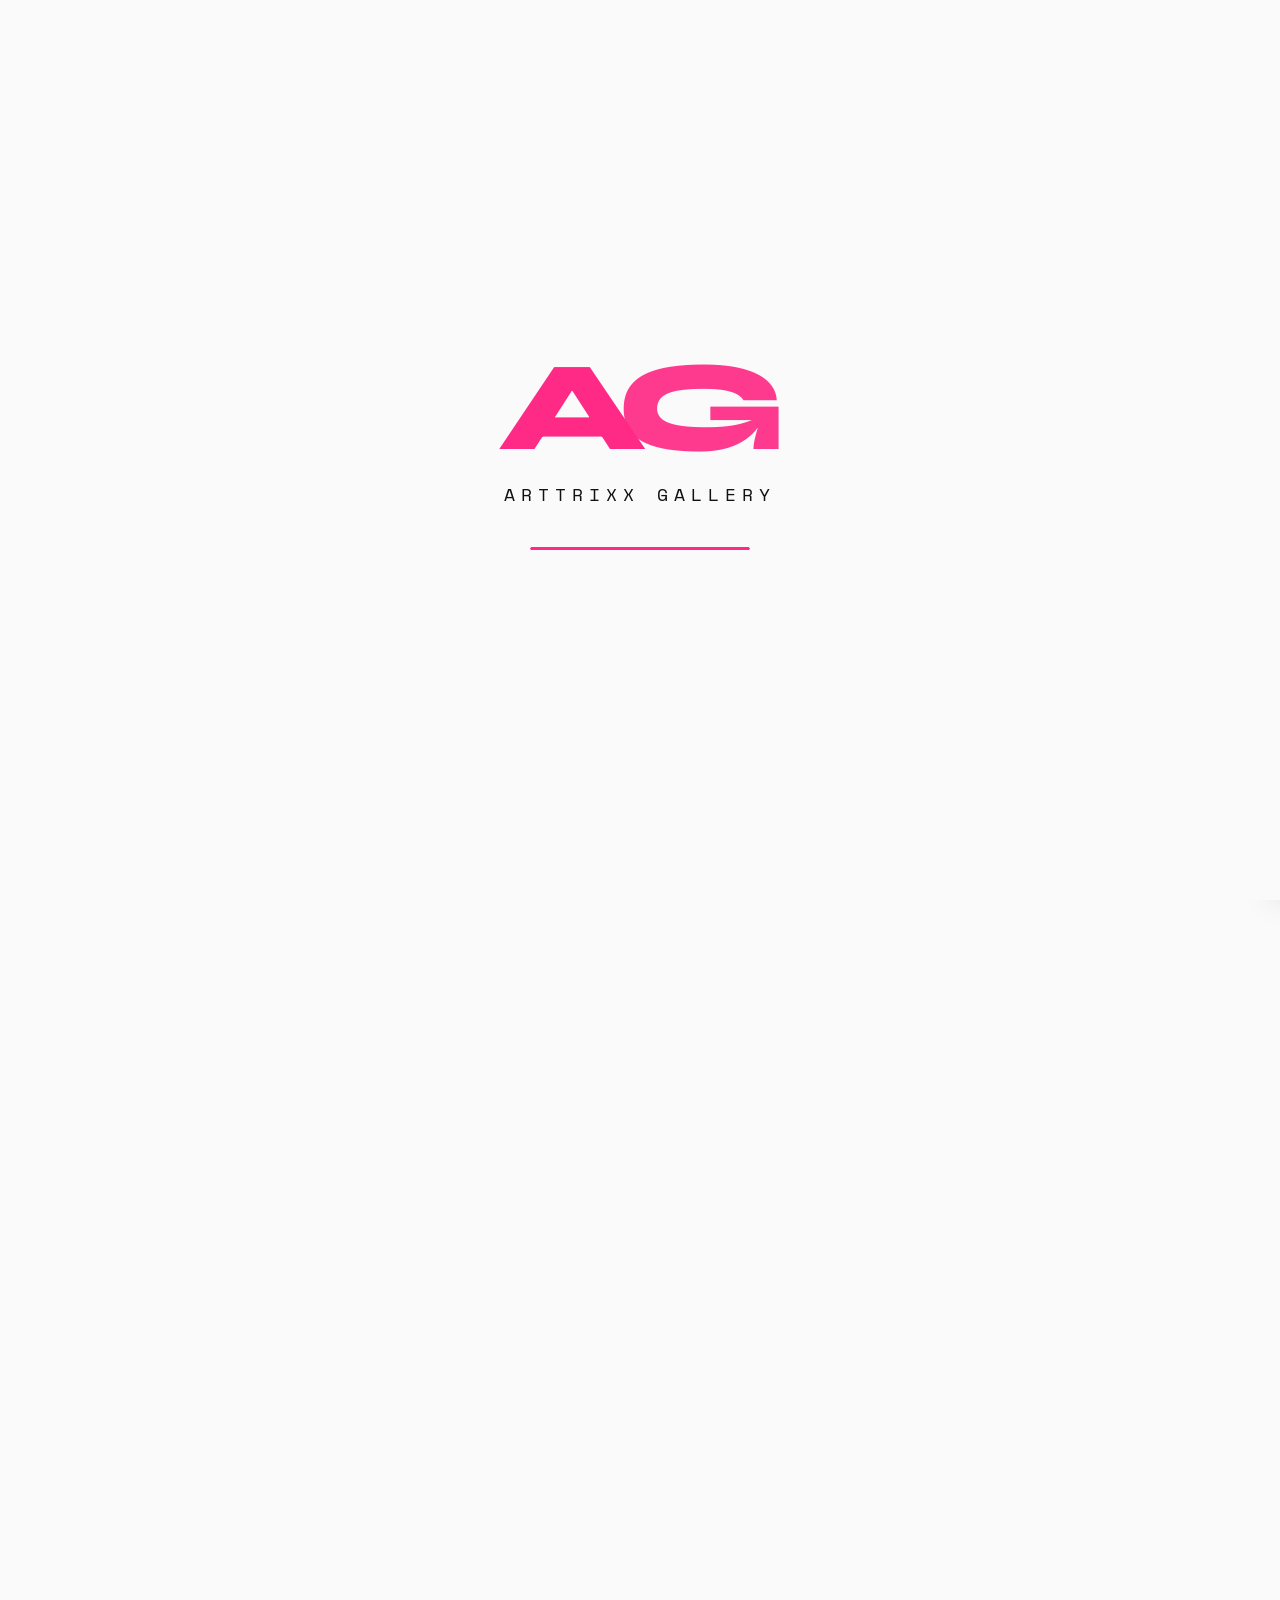
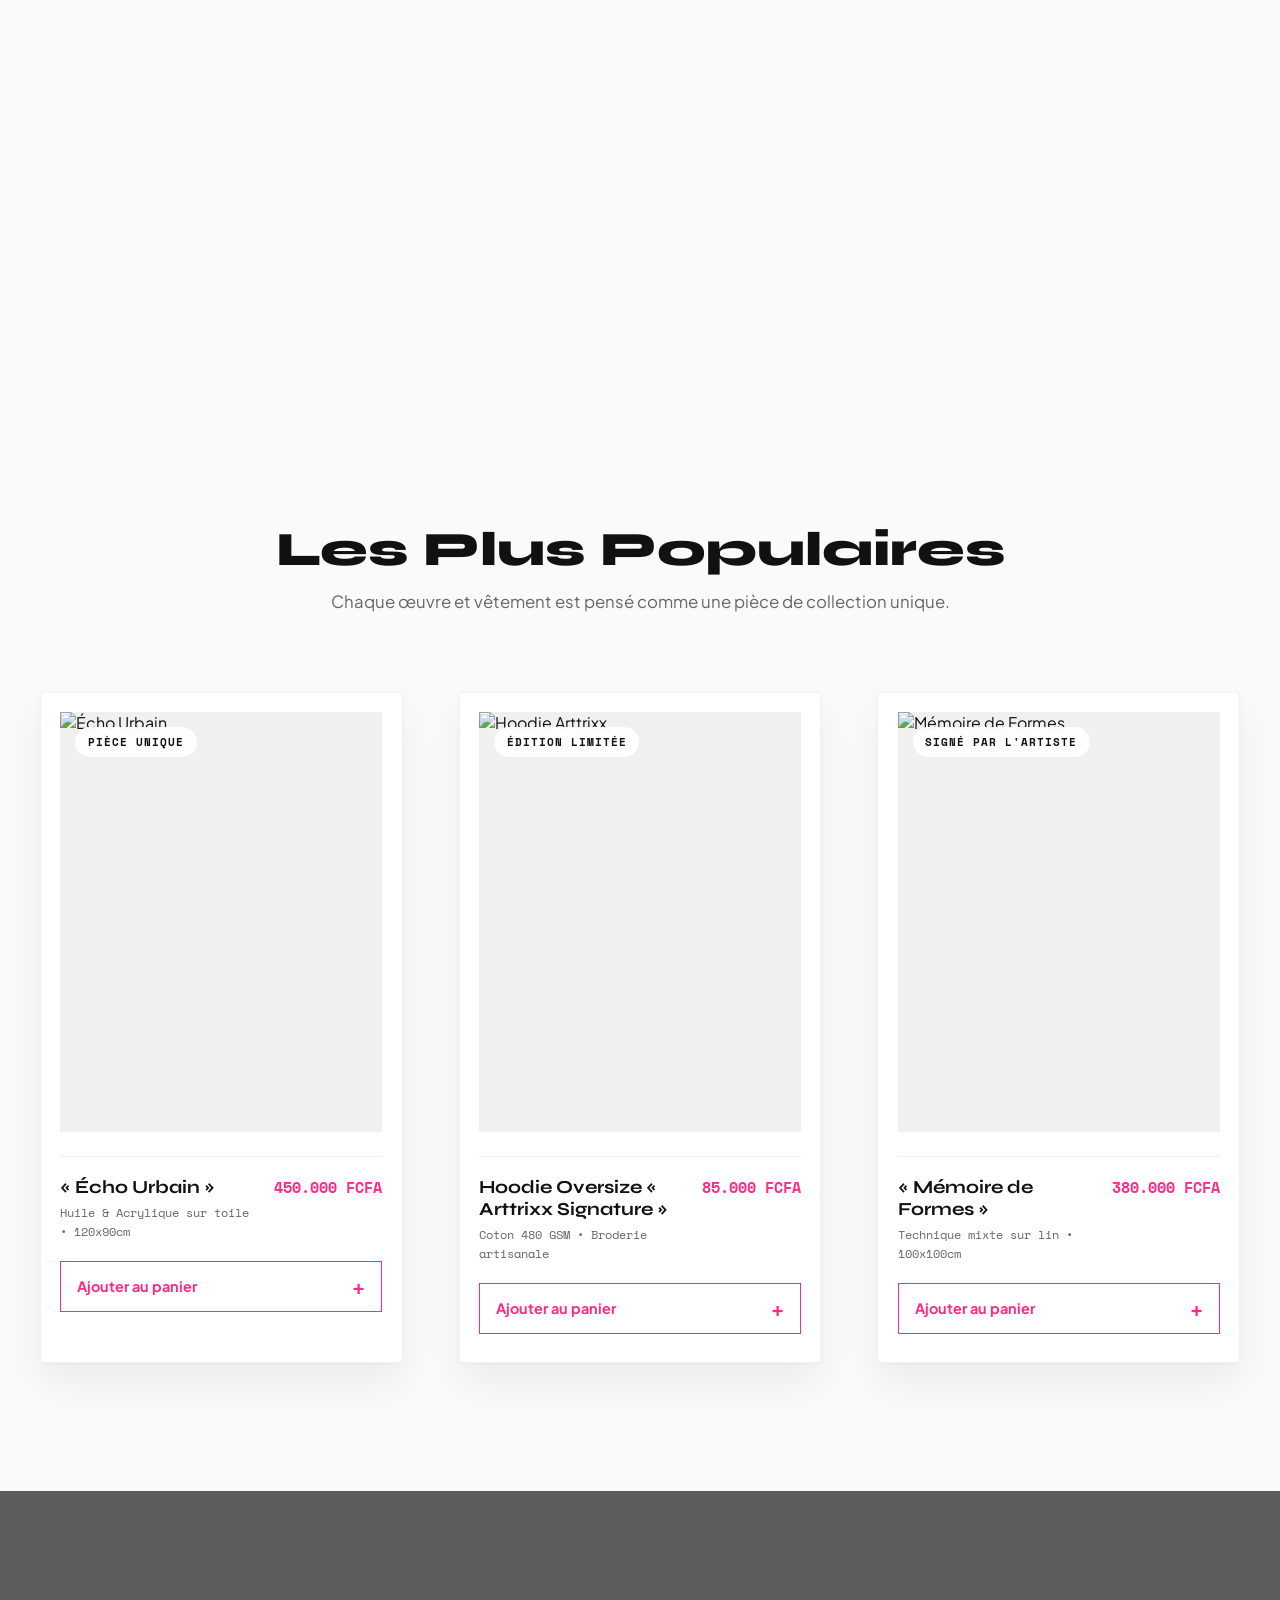
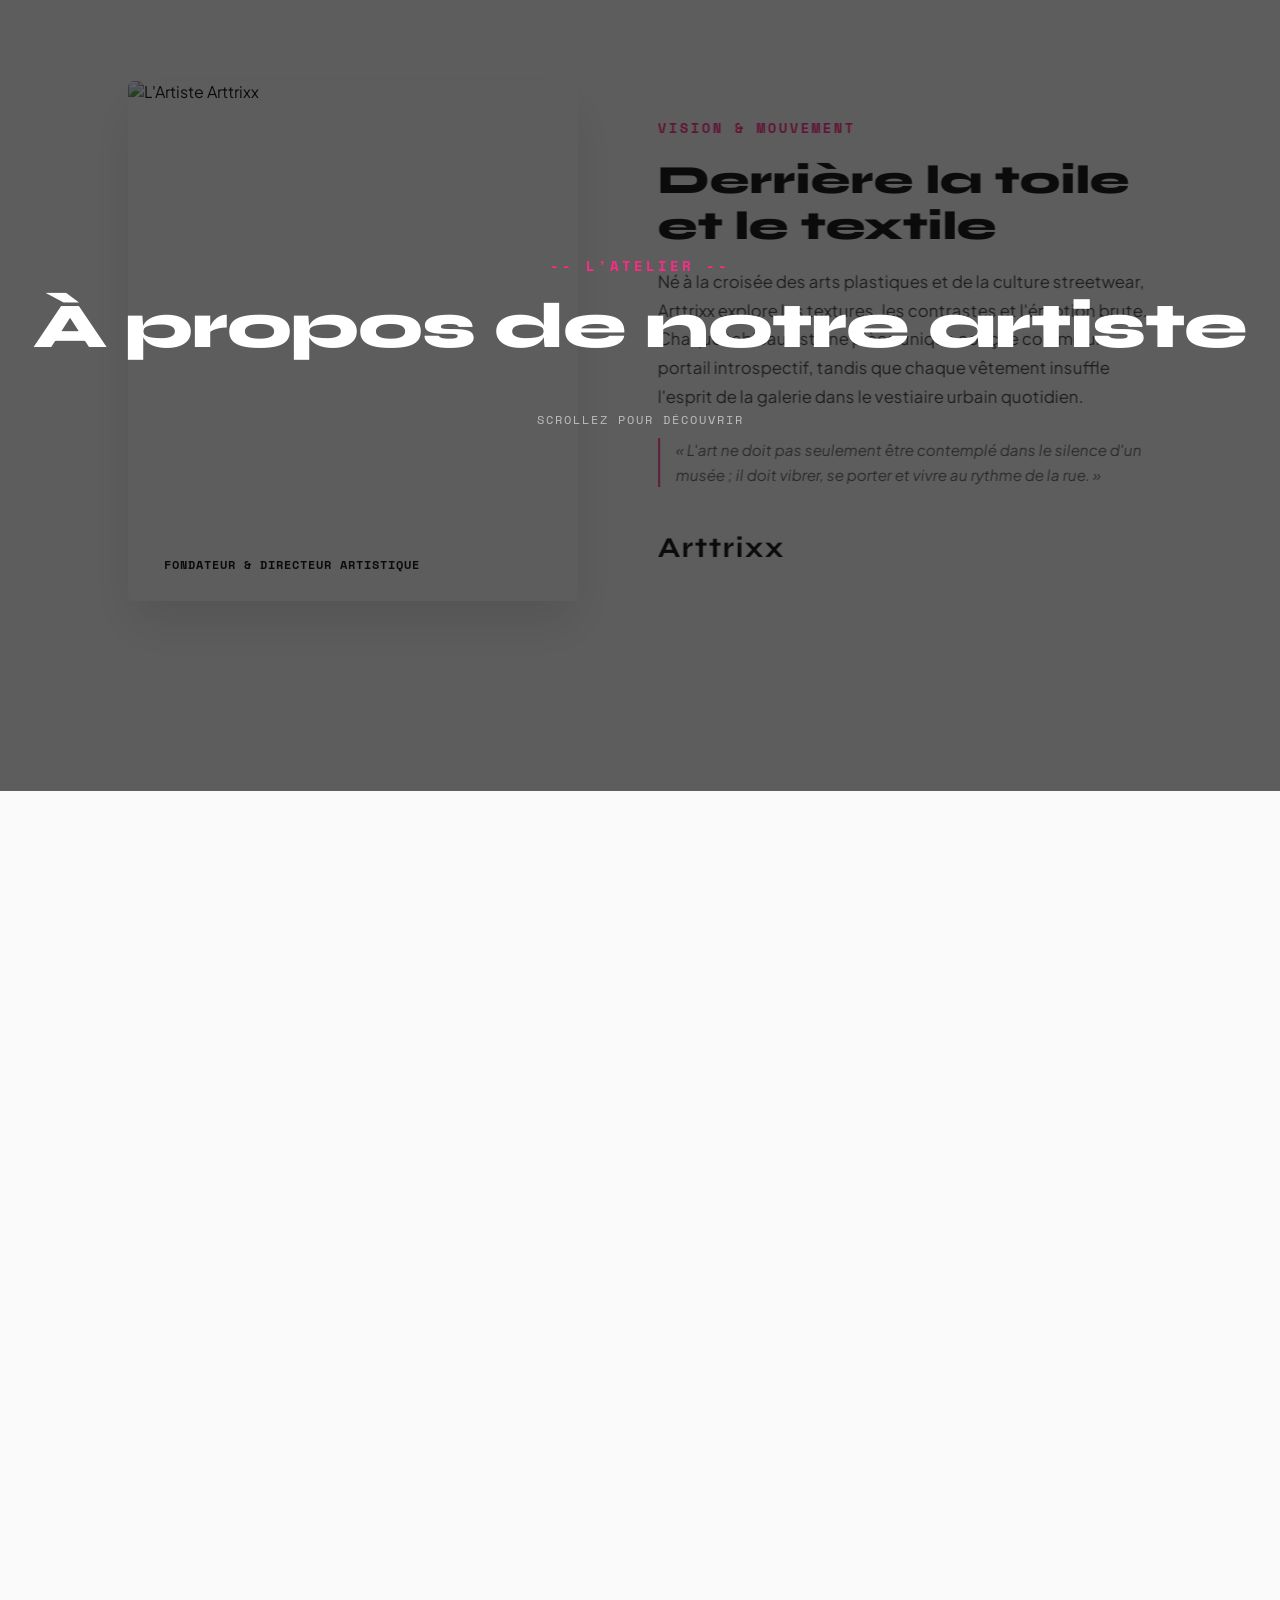
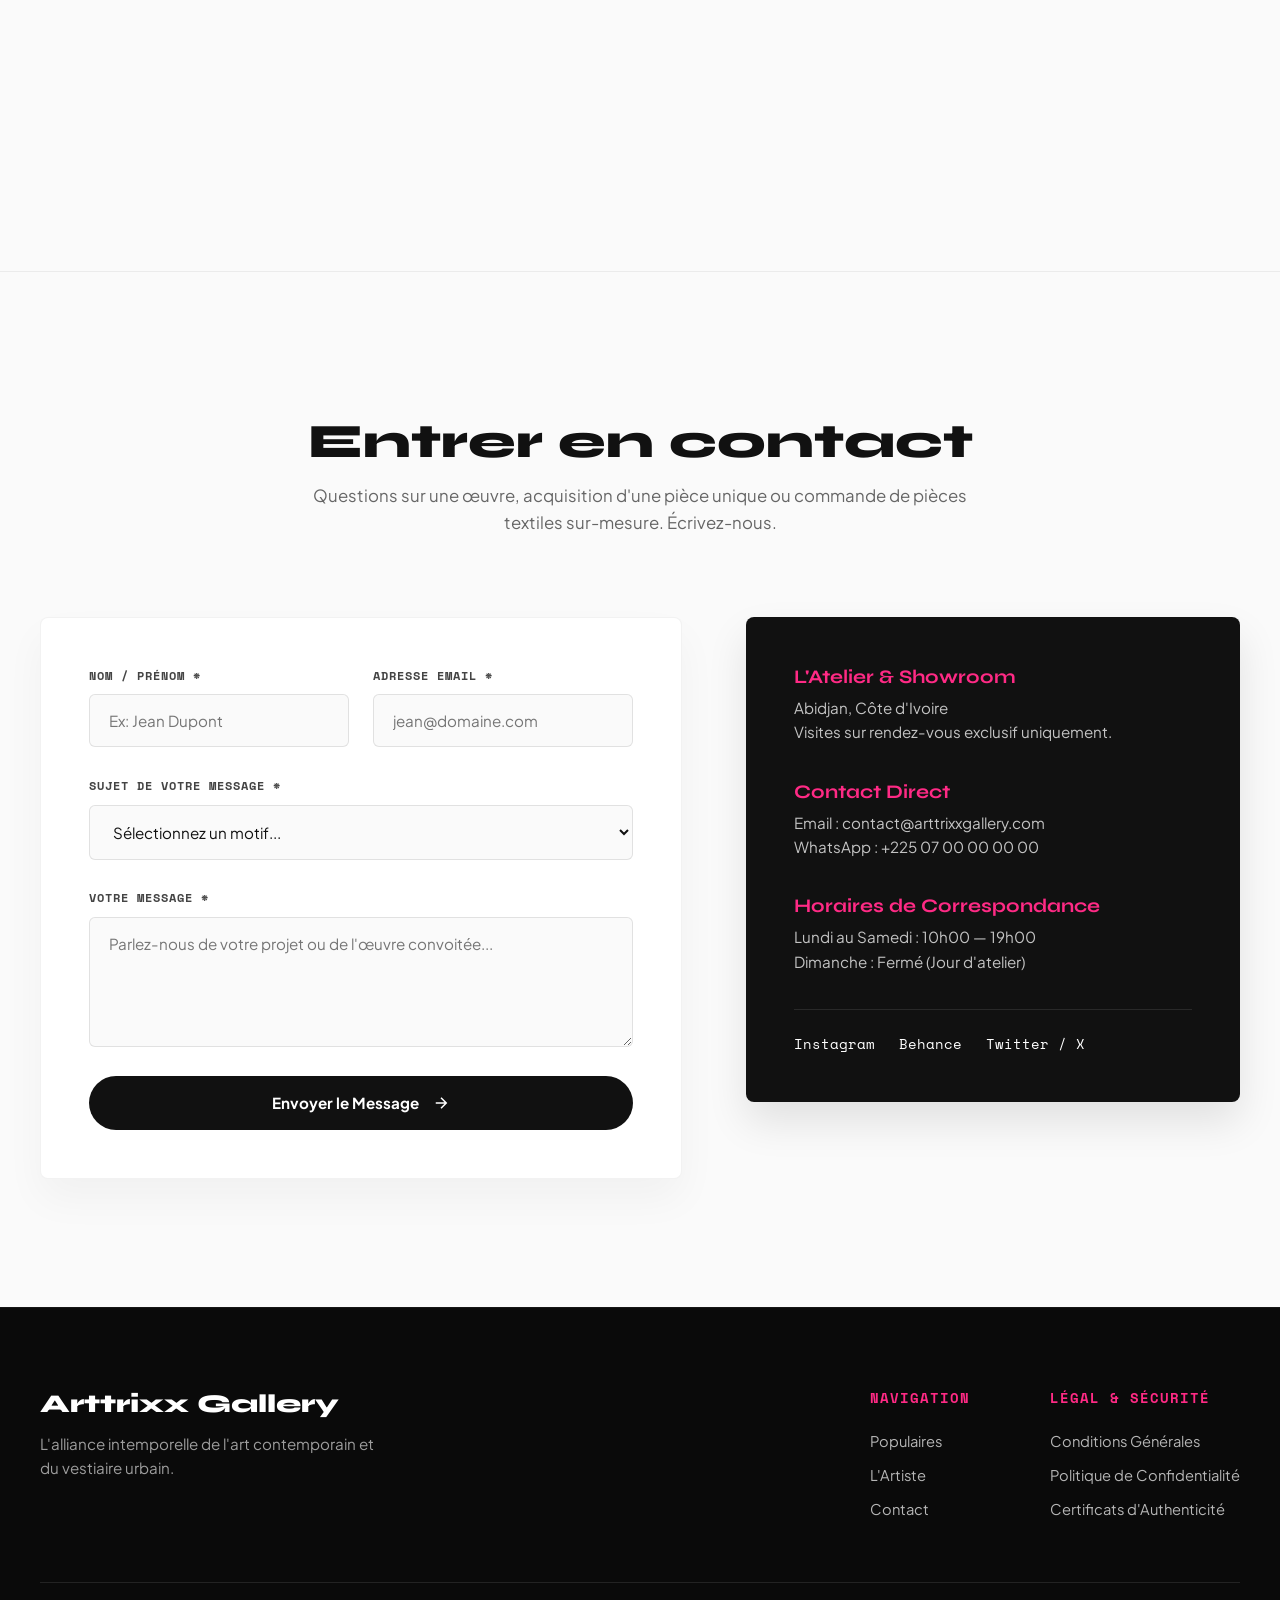
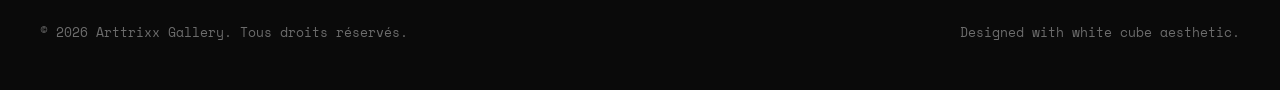
==== index.html @ 295bb0a9 "Add files via upload" ====
<!DOCTYPE html>
<html lang="fr">
<head>
  <meta charset="UTF-8">
  <meta name="viewport" content="width=device-width, initial-scale=1.0">
  <title>Arttrixx Gallery — Art & Streetwear Contemporain</title>
  
  <!-- TYPOGRAPHIES GOOGLE (Syne, Plus Jakarta Sans, Space Mono) -->
  <link rel="preconnect" href="https://fonts.googleapis.com">
  <link rel="preconnect" href="https://fonts.gstatic.com" crossorigin>
  <link href="https://fonts.googleapis.com/css2?family=Plus+Jakarta+Sans:wght@300;400;500;600;700&family=Space+Mono&family=Syne:wght@700;800&display=swap" rel="stylesheet">
  
  <link rel="stylesheet" href="style.css">
</head>
<body>

  <!-- ==========================================
       1. PRELOADER / PAGE DE CHARGEMENT FACTICE
       ========================================== -->
  <div class="preloader" id="preloader">
    <div class="preloader-content">
      
      <!-- MONOGRAMME AG FUSIONNÉ -->
      <div class="monogram-container">
        <span class="monogram-text">A<span class="fused-g">G</span></span>
      </div>

      <!-- SOUS-TITRE -->
      <h1 class="gallery-subtitle">Arttrixx Gallery</h1>

      <!-- JAUGE DE CHARGEMENT DE 3 SECONDES -->
      <div class="progress-bar-track">
        <div class="progress-bar-fill" id="progressFill"></div>
      </div>

    </div>
  </div>


  <!-- ==========================================
       2. NAVBAR & NAVIGATION MOBILE
       ========================================== -->
  <header class="main-header">
    <div class="header-container">
      
      <!-- LOGO TEXTE -->
      <a href="#" class="nav-logo">
        Arttrixx Gallery
      </a>

      <!-- NAVIGATION DESKTOP -->
      <nav class="desktop-nav">
        <a href="#collections">Collections</a>
        <a href="#tableaux">Tableaux</a>
        <a href="#streetwear">T-Shirts & Pulls</a>
        <a href="#about">L'Artiste</a>
      </nav>

      <!-- ACTIONS DROITE (PANIER + BURGER SUR MOBILE) -->
      <div class="nav-actions">
        
        <!-- BOUTON PANIER -->
        <button class="cart-btn" aria-label="Panier">
          <svg width="22" height="22" viewBox="0 0 24 24" fill="none" stroke="currentColor" stroke-width="1.8">
            <path d="M6 2L3 6v14a2 2 0 0 0 2 2h14a2 2 0 0 0 2-2V6l-3-4z"></path>
            <line x1="3" y1="6" x2="21" y2="6"></line>
            <path d="M16 10a4 4 0 0 1-8 0"></path>
          </svg>
          <span class="cart-count" aria-live="polite">0</span>
        </button>

        <!-- BOUTON BURGER (MOBILE) — APRES LE PANIER -->
        <button class="burger-btn" id="burgerBtn" aria-label="Menu">
          <span class="burger-line"></span>
          <span class="burger-line"></span>
        </button>

      </div>

    </div>
  </header>


  <!-- MENU TIROIR MOBILE GLISSANT DEPUIS LA DROITE -->
  <div class="mobile-drawer-overlay" id="drawerOverlay"></div>
  <aside class="mobile-drawer" id="mobileDrawer">
    <div class="drawer-header">
      <span class="drawer-tag">Navigation</span>
      <button class="close-drawer-btn" id="closeDrawerBtn" aria-label="Fermer le menu">&times;</button>
    </div>

    <nav class="mobile-nav-links">
      <a href="#collections" class="drawer-link"><span>01</span> Collections</a>
      <a href="#tableaux" class="drawer-link"><span>02</span> Tableaux & Toiles</a>
      <a href="#streetwear" class="drawer-link"><span>03</span> T-Shirts & Pulls</a>
      <a href="#about" class="drawer-link"><span>04</span> L'Artiste</a>
      <a href="#contact" class="drawer-link"><span>05</span> Contact / Exposition</a>
    </nav>

    <div class="drawer-footer">
      <p class="drawer-brand">Arttrixx Gallery</p>
      <span class="drawer-sub">Éditions Limitées & Pièces Uniques</span>
      <div class="drawer-credit">
        <p>Site réalisé par <strong>Digital Dream</strong></p>
        <!-- Remplace l’URL ci-dessous par le lien de ton portfolio. -->
        <a href="https://votre-portfolio.com" target="_blank" rel="noopener noreferrer">
          Contacter le concepteur
        </a>
      </div>
    </div>
  </aside>


  <main>
<!-- HERO FIXE AU SCROLL : L’IMAGE SE RÉTRÉCIT AVANT LA SECTION POPULAIRE -->
<section class="hero-sticky-section" id="heroSection">
  <div class="hero-sticky-container" id="heroContainer">
    
    <!-- IMAGE DU HERO (RÉTRÉCIT VERS LE CENTRE AU SCROLL) -->
    <div class="hero-image-zoom" id="heroImageWrapper">
      <img src="https://i.pinimg.com/1200x/6e/ac/f8/6eacf8e7594f6caefe78d98a16f4cb31.jpg" alt="Arttrixx Gallery Hero" />
      <div class="hero-dark-overlay"></div>
    </div>

    <!-- TEXTES ET BOUTONS DU HERO (S'EFFACENT EN PREMIER AU SCROLL) -->
    <div class="hero-text-content" id="heroTextContent">
      
      <h2 class="hero-title">Là où l'Art Rencontre la Rue</h2>
      <p class="hero-description">Toiles originales, pièces textiles exclusives et art contemporain brut.</p>
      <div class="hero-cta-group">
        <a href="#popular" class="btn-primary">Découvrir les œuvres</a>
        <a href="#popular" class="btn-secondary">Voir la sélection</a>
      </div>
    </div>

  </div>
</section>

<!-- SECTION DES ÉLÉMENTS LES PLUS POPULAIRES (STYLE VRAIES TOILES D'ART) -->
<section class="popular-art-section" id="popular">
  <div class="section-header">
    
    <h2 class="section-title">Les Plus Populaires</h2>
    <p class="section-subtitle">Chaque œuvre et vêtement est pensé comme une pièce de collection unique.</p>
  </div>

  <div class="art-grid">
    
    <!-- TOILE 1 : TABLEAU -->
    <div class="art-canvas-card">
      <div class="canvas-frame">
        <img src="https://i.pinimg.com/1200x/bc/8f/e9/bc8fe94478e088628f03a5ab38972895.jpg" alt="Écho Urbain" />
        <div class="canvas-badge">Pièce Unique</div>
      </div>
      <div class="canvas-cartel">
        <div class="cartel-info">
          <h3 class="art-name">« Écho Urbain »</h3>
          <p class="art-medium">Huile & Acrylique sur toile • 120x90cm</p>
        </div>
        <span class="art-price">450.000 FCFA</span>
      </div>
      <button class="add-to-cart-btn" type="button" data-product-name="Écho Urbain">
        Ajouter au panier <span aria-hidden="true">+</span>
      </button>
    </div>

    <!-- TOILE 2 : SWEAT / PULL -->
    <div class="art-canvas-card">
      <div class="canvas-frame">
        <img src="https://i.pinimg.com/736x/0c/e8/da/0ce8da66db411501fbb5ce97796eef50.jpg" alt="Hoodie Arttrixx" />
        <div class="canvas-badge">Édition Limitée</div>
      </div>
      <div class="canvas-cartel">
        <div class="cartel-info">
          <h3 class="art-name">Hoodie Oversize « Arttrixx Signature »</h3>
          <p class="art-medium">Coton 480 GSM • Broderie artisanale</p>
        </div>
        <span class="art-price">85.000 FCFA</span>
      </div>
      <button class="add-to-cart-btn" type="button" data-product-name="Hoodie Oversize Arttrixx Signature">
        Ajouter au panier <span aria-hidden="true">+</span>
      </button>
    </div>

    <!-- TOILE 3 : TABLEAU -->
    <div class="art-canvas-card">
      <div class="canvas-frame">
        <img src="https://images.unsplash.com/photo-1579783900882-c0d3dad7b119?auto=format&fit=crop&q=80&w=800" alt="Mémoire de Formes" />
        <div class="canvas-badge">Signé par l'Artiste</div>
      </div>
      <div class="canvas-cartel">
        <div class="cartel-info">
          <h3 class="art-name">« Mémoire de Formes »</h3>
          <p class="art-medium">Technique mixte sur lin • 100x100cm</p>
        </div>
        <span class="art-price">380.000 FCFA</span>
      </div>
      <button class="add-to-cart-btn" type="button" data-product-name="Mémoire de Formes">
        Ajouter au panier <span aria-hidden="true">+</span>
      </button>
    </div>

  </div>
</section>
  </main>

  <div class="cart-toast" id="cartToast" role="status" aria-live="polite"></div>

<!-- SECTION À PROPOS DE L'ARTISTE (STICKY & TRANSITION) -->
<section class="about-artist-section" id="about">
  <div class="about-sticky-viewport">
    
    <!-- COUCHE 1 : BACKGROUND IMAGE AVEC LE GRAND TITRE (S'EFFACE AU SCROLL) -->
    <div class="about-hero-intro" id="aboutIntro">
      <div class="about-bg-overlay"></div>
      <div class="about-intro-content">
        <span class="about-tag">-- L'Atelier --</span>
        <h2 class="about-big-title">À propos de notre artiste</h2>
        <span class="scroll-hint">Scrollez pour découvrir</span>
      </div>
    </div>

    <!-- COUCHE 2 : LA SECTION BILATÉRALE (PHOTO À GAUCHE QUI VIENT DE LA GAUCHE + TEXTE À DROITE) -->
    <div class="about-split-content" id="aboutSplit">
      
      <!-- PHOTO DE L'ARTISTE (ARRIVE DE LA GAUCHE) -->
      <div class="about-image-wrapper" id="aboutImage">
        <img src="https://i.pinimg.com/1200x/ee/b3/5a/eeb35a372b8b3dd3326f241c66ee1c6d.jpg" alt="L'Artiste Arttrixx" />
        <div class="artist-badge">Fondateur & Directeur Artistique</div>
      </div>

      <!-- TEXTE DE PRÉSENTATION (À DROITE) -->
      <div class="about-text-wrapper" id="aboutText">
        <span class="text-subtitle">Vision & Mouvement</span>
        <h3 class="artist-name">Derrière la toile et le textile</h3>
        <p class="artist-bio">
          Né à la croisée des arts plastiques et de la culture streetwear, Arttrixx explore les textures, les contrastes et l'émotion brute. Chaque tableau est une pièce unique conçue comme un portail introspectif, tandis que chaque vêtement insuffle l'esprit de la galerie dans le vestiaire urbain quotidien.
        </p>
        <p class="artist-bio-sub">
          « L'art ne doit pas seulement être contemplé dans le silence d'un musée ; il doit vibrer, se porter et vivre au rythme de la rue. »
        </p>
        
        <div class="artist-signature">
          <span>Arttrixx</span>
        </div>
      </div>

    </div>

  </div>
</section>

<!-- ==========================================
     SECTION CONTACT / ÉCHANGES & ACQUISITIONS
     ========================================== -->
<section class="contact-gallery-section" id="contact">
  <div class="contact-container">
    
    <!-- EN-TÊTE DE SECTION -->
    <div class="contact-header">
      
      <h2 class="contact-title">Entrer en contact</h2>
      <p class="contact-subtitle">
        Questions sur une œuvre, acquisition d'une pièce unique ou commande de pièces textiles sur-mesure. Écrivez-nous.
      </p>
    </div>

    <!-- CORPS DU CONTACT (FORMULAIRE + INFOS) -->
    <div class="contact-grid">
      
      <!-- FORMULAIRE ÉPURÉ -->
      <form class="contact-form" id="contactForm">
        <div class="form-row">
          <div class="input-group">
            <label for="userName">Nom / Prénom *</label>
            <input type="text" id="userName" placeholder="Ex: Jean Dupont" required />
          </div>
          <div class="input-group">
            <label for="userEmail">Adresse Email *</label>
            <input type="email" id="userEmail" placeholder="jean@domaine.com" required />
          </div>
        </div>

        <div class="input-group">
          <label for="userSubject">Sujet de votre message *</label>
          <select id="userSubject" required>
            <option value="" disabled selected>Sélectionnez un motif...</option>
            <option value="Acquisition de tableau">Acquisition d'un Tableau / Toile</option>
            <option value="Commande Streetwear">Commande T-Shirt / Pull</option>
            <option value="Exposition / Presse">Demande d'Exposition ou Presse</option>
            <option value="Autre question">Autre question générale</option>
          </select>
        </div>

        <div class="input-group">
          <label for="userMessage">Votre Message *</label>
          <textarea id="userMessage" rows="5" placeholder="Parlez-nous de votre projet ou de l'œuvre convoitée..." required></textarea>
        </div>

        <button type="submit" class="btn-submit-contact">
          <span>Envoyer le Message</span>
          <svg width="18" height="18" viewBox="0 0 24 24" fill="none" stroke="currentColor" stroke-width="2"><path d="M5 12h14M12 5l7 7-7 7"/></svg>
        </button>
      </form>

      <!-- INFORMATIONS DE LA GALERIE -->
      <div class="contact-info-card">
        <div class="info-block">
          <h3>L'Atelier & Showroom</h3>
          <p>Abidjan, Côte d'Ivoire<br>Visites sur rendez-vous exclusif uniquement.</p>
        </div>

        <div class="info-block">
          <h3>Contact Direct</h3>
          <p>Email : contact@arttrixxgallery.com<br>WhatsApp : +225 07 00 00 00 00</p>
        </div>

        <div class="info-block">
          <h3>Horaires de Correspondance</h3>
          <p>Lundi au Samedi : 10h00 — 19h00<br>Dimanche : Fermé (Jour d'atelier)</p>
        </div>

        <div class="social-links">
          <a href="#" target="_blank">Instagram</a>
          <a href="#" target="_blank">Behance</a>
          <a href="#" target="_blank">Twitter / X</a>
        </div>
      </div>

    </div>
  </div>
</section>


<!-- ==========================================
     FOOTER MINIMALISTE DE LA GALERIE
     ========================================== -->
<footer class="main-footer-art">
  <div class="footer-container">
    
    <div class="footer-top">
      <div class="footer-brand-col">
        <h2 class="footer-logo">Arttrixx Gallery</h2>
        <p class="footer-brand-desc">L'alliance intemporelle de l'art contemporain et du vestiaire urbain.</p>
      </div>

      <div class="footer-nav-cols">
        <div class="footer-col">
          <h4>Navigation</h4>
          <a href="#popular">Populaires</a>
          <a href="#about">L'Artiste</a>
          <a href="#contact">Contact</a>
        </div>
        <div class="footer-col">
          <h4>Légal & Sécurité</h4>
          <a href="#">Conditions Générales</a>
          <a href="#">Politique de Confidentialité</a>
          <a href="#">Certificats d'Authenticité</a>
        </div>
      </div>
    </div>

    <div class="footer-bottom">
      <p class="copyright">&copy; 2026 Arttrixx Gallery. Tous droits réservés.</p>
      <p class="signature-dev">Designed with white cube aesthetic.</p>
    </div>

  </div>
</footer>

  <script src="script.js"></script>
</body>
</html>
---- style.css ----
/* ==========================================================================
   RESET & VARIABLES
   ========================================================================== */
:root {
  --bg-white: #FAFAFA;
  --text-dark: #111111;
  --text-muted: #777777;
  --rose-accent: #FF2A85; /* Le rose réclamé pour Arttrixx Gallery */
  --border-light: rgba(0, 0, 0, 0.08);
  --font-title: 'Syne', sans-serif;
  --font-body: 'Plus Jakarta Sans', sans-serif;
  --font-mono: 'Space Mono', monospace;
}

* {
  margin: 0;
  padding: 0;
  box-sizing: border-box;
}

body {
  background-color: var(--bg-white);
  color: var(--text-dark);
  font-family: var(--font-body);
  overflow-x: hidden;
}

/* ==========================================================================
   1. PRELOADER (PAGE DE CHARGEMENT 3 SECONDES)
   ========================================================================== */
.preloader {
  position: fixed;
  inset: 0;
  width: 100%;
  height: 100vh;
  background-color: var(--bg-white);
  z-index: 9999;
  display: flex;
  align-items: center;
  justify-content: center;
  transition: opacity 0.8s cubic-bezier(0.16, 1, 0.3, 1), visibility 0.8s ease;
}

.preloader.fade-out {
  opacity: 0;
  visibility: hidden;
  pointer-events: none;
}

.preloader-content {
  display: flex;
  flex-direction: column;
  align-items: center;
  text-align: center;
}

/* MONOGRAMME AG FUSIONNÉ */
.monogram-container {
  margin-bottom: 1rem;
}

.monogram-text {
  font-family: var(--font-title);
  font-size: 8rem;
  font-weight: 800;
  color: var(--rose-accent);
  line-height: 0.9;
  letter-spacing: -18px; /* Effet de rapprochement pour la fusion */
  display: inline-block;
  user-select: none;
}

.fused-g {
  display: inline-block;
  transform: translateX(-12px); /* Fusionne le G dans le A */
  opacity: 0.92;
}

/* SOUS-TITRE ARTTRIXX GALLERY */
.gallery-subtitle {
  font-family: var(--font-mono);
  font-size: 1.1rem;
  text-transform: uppercase;
  letter-spacing: 6px;
  color: var(--text-dark);
  font-weight: 400;
  margin-bottom: 2.5rem;
}

/* JAUGE DE CHARGEMENT */
.progress-bar-track {
  width: 220px;
  height: 3px;
  background-color: rgba(0, 0, 0, 0.08);
  border-radius: 10px;
  overflow: hidden;
  position: relative;
}

.progress-bar-fill {
  width: 0%;
  height: 100%;
  background-color: var(--rose-accent);
  border-radius: 10px;
  /* L'animation dure exactement 3 secondes */
  transition: width 3s cubic-bezier(0.25, 1, 0.5, 1);
}

/* ==========================================================================
   2. NAVBAR & NAVIGATION
   ========================================================================== */
.main-header {
  position: fixed;
  top: 0;
  left: 0;
  width: 100%;
  z-index: 1000;
  padding: 1.5rem 2.5rem;
  background: rgba(250, 250, 250, 0.85);
  backdrop-filter: blur(12px);
  -webkit-backdrop-filter: blur(12px);
  border-bottom: 1px solid var(--border-light);
}

.header-container {
  max-width: 1400px;
  margin: 0 auto;
  display: flex;
  align-items: center;
  justify-content: space-between;
}

.nav-logo {
  font-family: var(--font-title);
  font-size: 1.3rem;
  font-weight: 800;
  color: var(--rose-accent);
  text-decoration: none;
  letter-spacing: -0.5px;
}

.desktop-nav {
  display: flex;
  gap: 2.5rem;
}

.desktop-nav a {
  text-decoration: none;
  color: var(--text-dark);
  font-size: 0.92rem;
  font-weight: 500;
  transition: color 0.3s ease;
}

.desktop-nav a:hover {
  color: var(--rose-accent);
}

.nav-actions {
  display: flex;
  align-items: center;
  gap: 1.2rem;
}

/* PANIER */
.cart-btn {
  background: none;
  border: none;
  cursor: pointer;
  color: var(--text-dark);
  position: relative;
  display: flex;
  align-items: center;
  justify-content: center;
}

.cart-count {
  position: absolute;
  top: -6px;
  right: -8px;
  background-color: var(--rose-accent);
  color: #FFFFFF;
  font-size: 0.7rem;
  font-weight: 700;
  width: 18px;
  height: 18px;
  border-radius: 50%;
  display: flex;
  align-items: center;
  justify-content: center;
}

/* BOUTON BURGER (MOBILE) */
.burger-btn {
  display: none; /* Masqué sur PC */
  background: none;
  border: none;
  cursor: pointer;
  flex-direction: column;
  gap: 5px;
  padding: 4px;
}

.burger-line {
  width: 24px;
  height: 2px;
  background-color: var(--text-dark);
  transition: all 0.3s ease;
}

/* ==========================================================================
   3. MENU BURGER MOBILE (GLISSANT DEPUIS LA DROITE)
   ========================================================================== */
.mobile-drawer-overlay {
  position: fixed;
  inset: 0;
  background: rgba(0, 0, 0, 0.4);
  backdrop-filter: blur(4px);
  z-index: 1500;
  opacity: 0;
  visibility: hidden;
  transition: all 0.4s ease;
}

.mobile-drawer-overlay.active {
  opacity: 1;
  visibility: visible;
}

.mobile-drawer {
  position: fixed;
  top: 0;
  right: 0;
  width: 85%;
  max-width: 400px;
  height: 100vh;
  background-color: var(--bg-white);
  z-index: 1600;
  padding: 2.5rem 2rem;
  display: flex;
  flex-direction: column;
  justify-content: space-between;
  transform: translateX(100%); /* Caché à droite */
  transition: transform 0.5s cubic-bezier(0.16, 1, 0.3, 1);
  box-shadow: -10px 0 30px rgba(0, 0, 0, 0.1);
}

.mobile-drawer.active {
  transform: translateX(0); /* Glisse vers la gauche */
}

.drawer-header {
  display: flex;
  justify-content: space-between;
  align-items: center;
  padding-bottom: 1.5rem;
  border-bottom: 1px solid var(--border-light);
}

.drawer-tag {
  font-family: var(--font-mono);
  font-size: 0.8rem;
  text-transform: uppercase;
  color: var(--text-muted);
}

.close-drawer-btn {
  background: none;
  border: none;
  font-size: 2rem;
  cursor: pointer;
  color: var(--text-dark);
  line-height: 1;
}

.mobile-nav-links {
  display: flex;
  flex-direction: column;
  gap: 1.8rem;
  margin: 2rem 0;
}

.drawer-link {
  text-decoration: none;
  font-family: var(--font-title);
  font-size: 1.5rem;
  font-weight: 700;
  color: var(--text-dark);
  display: flex;
  align-items: center;
  gap: 1rem;
  transition: color 0.3s ease;
}

.drawer-link span {
  font-family: var(--font-mono);
  font-size: 0.85rem;
  color: var(--rose-accent);
  font-weight: 400;
}

.drawer-link:hover {
  color: var(--rose-accent);
}

.drawer-footer {
  border-top: 1px solid var(--border-light);
  padding-top: 1.5rem;
}

.drawer-brand {
  font-family: var(--font-title);
  font-weight: 800;
  font-size: 1.1rem;
}

.drawer-sub {
  font-size: 0.8rem;
  color: var(--text-muted);
}

.drawer-credit {
  margin-top: 1.25rem;
  padding-top: 1rem;
  border-top: 1px solid var(--border-light);
  font-size: 0.78rem;
  color: var(--text-muted);
}

.drawer-credit strong {
  color: var(--text-dark);
  font-weight: 700;
}

.drawer-credit a {
  display: inline-flex;
  align-items: center;
  gap: 0.35rem;
  margin-top: 0.45rem;
  color: var(--rose-accent);
  font-weight: 700;
  text-decoration: none;
  transition: opacity 0.2s ease;
}

.drawer-credit a:hover {
  opacity: 0.75;
}

/* ==========================================================================
   4. HERO SECTION WITH MOTION DESIGN VIDEO
   ========================================================================== */
.hero-section {
  position: relative;
  width: 100%;
  height: 100vh;
  display: flex;
  align-items: center;
  justify-content: center;
  overflow: hidden;
  padding: 0 2rem;
}

.hero-image-wrapper {
  position: absolute;
  inset: 0;
  width: 100%;
  height: 100%;
  z-index: 1;
}

.hero-image {
  width: 100%;
  height: 100%;
  object-fit: cover;
  filter: brightness(0.65) contrast(1.1);
}

.hero-video-overlay {
  position: absolute;
  inset: 0;
  background: radial-gradient(circle, rgba(0, 0, 0, 0.2) 0%, rgba(0, 0, 0, 0.6) 100%);
}

.hero-content {
  position: relative;
  z-index: 10;
  text-align: center;
  color: #FFFFFF;
  max-width: 800px;
}

.hero-badge {
  display: inline-block;
  font-family: var(--font-mono);
  font-size: 0.8rem;
  text-transform: uppercase;
  letter-spacing: 2px;
  color: var(--rose-accent);
  background: rgba(255, 42, 133, 0.15);
  border: 1px solid var(--rose-accent);
  padding: 0.4rem 1.2rem;
  border-radius: 30px;
  margin-bottom: 1.5rem;
}

.hero-title {
  font-family: var(--font-title);
  font-size: 3.8rem;
  font-weight: 800;
  line-height: 1.1;
  margin-bottom: 1.2rem;
}

.hero-description {
  font-size: 1.1rem;
  color: rgba(255, 255, 255, 0.85);
  margin-bottom: 2.5rem;
  max-width: 600px;
  margin-left: auto;
  margin-right: auto;
  line-height: 1.6;
}

.hero-cta-group {
  display: flex;
  gap: 1.2rem;
  justify-content: center;
}

.btn-primary {
  background-color: var(--rose-accent);
  color: #FFFFFF;
  text-decoration: none;
  padding: 1rem 2rem;
  border: 1px solid rgba(255, 255, 255, 0.35);
  clip-path: polygon(10px 0, 100% 0, calc(100% - 10px) 100%, 0 100%);
  font-weight: 700;
  font-size: 0.95rem;
  transition: transform 0.3s ease, box-shadow 0.3s ease;
}

.btn-primary:hover {
  transform: translateY(-2px);
  box-shadow: 0 10px 25px rgba(255, 42, 133, 0.4);
}

.btn-secondary {
  background: rgba(255, 255, 255, 0.15);
  backdrop-filter: blur(8px);
  color: #FFFFFF;
  border: 1px solid rgba(255, 255, 255, 0.4);
  text-decoration: none;
  padding: 1rem 2rem;
  clip-path: polygon(10px 0, 100% 0, calc(100% - 10px) 100%, 0 100%);
  font-weight: 600;
  font-size: 0.95rem;
  transition: all 0.3s ease;
}

.btn-secondary:hover {
  background: #FFFFFF;
  color: var(--text-dark);
}

/* RESPONSIVE MOBILE */
@media (max-width: 850px) {
  .desktop-nav {
    display: none;
  }
  .burger-btn {
    display: flex;
  }
  .monogram-text {
    font-size: 6rem;
  }
  .hero-title {
    font-size: 2.4rem;
  }
  .hero-cta-group {
    flex-direction: column;
  }
}

/* ==========================================================================
   TRANSITION DU HERO AU SCROLL
   ========================================================================== */
.hero-sticky-section {
  position: relative;
  height: 220vh; /* Espace de défilement pour jouer l’animation avant la section suivante */
  background-color: #FAFAFA;
}

.hero-sticky-container {
  position: sticky;
  top: 0;
  height: 100vh;
  width: 100%;
  display: flex;
  align-items: center;
  justify-content: center;
  overflow: hidden;
  background-color: #FAFAFA;
}

.hero-image-zoom {
  position: absolute;
  width: 100%;
  height: 100%;
  will-change: transform, border-radius;
  overflow: hidden;
}

.hero-image-zoom img {
  width: 100%;
  height: 100%;
  object-fit: cover;
  filter: brightness(0.75);
}

.hero-dark-overlay {
  position: absolute;
  inset: 0;
  background: rgba(0, 0, 0, 0.25);
}

.hero-text-content {
  position: relative;
  z-index: 10;
  text-align: center;
  color: #FFFFFF;
  max-width: 800px;
  padding: 0 2rem;
  will-change: opacity, transform;
}

.hero-badge {
  display: inline-block;
  font-family: 'Space Mono', monospace;
  font-size: 0.8rem;
  text-transform: uppercase;
  letter-spacing: 2px;
  color: #FF2A85;
  background: rgba(255, 42, 133, 0.15);
  border: 1px solid #FF2A85;
  padding: 0.4rem 1.2rem;
  border-radius: 30px;
  margin-bottom: 1.5rem;
}

.hero-title {
  font-family: 'Syne', sans-serif;
  font-size: 3.8rem;
  font-weight: 800;
  line-height: 1.1;
  margin-bottom: 1.2rem;
}

.hero-description {
  font-size: 1.1rem;
  color: rgba(255, 255, 255, 0.85);
  max-width: 600px;
  margin: 0 auto;
}

.hero-text-content .hero-cta-group {
  margin-top: 2rem;
}

/* ==========================================================================
   SECTION POPULAIRES — EFFET TOILES DE GALERIE
   ========================================================================== */
.popular-art-section {
  position: relative;
  z-index: 20;
  background-color: #FAFAFA;
  padding: 8rem 2.5rem;
  max-width: 1400px;
  margin: 0 auto;
}

.section-header {
  text-align: center;
  margin-bottom: 5rem;
}

.section-tag {
  font-family: 'Space Mono', monospace;
  font-size: 0.85rem;
  text-transform: uppercase;
  letter-spacing: 3px;
  color: #FF2A85;
  font-weight: 600;
}

.section-title {
  font-family: 'Syne', sans-serif;
  font-size: 3rem;
  font-weight: 800;
  color: #111111;
  margin: 0.8rem 0;
}

.section-subtitle {
  color: #666666;
  font-size: 1.05rem;
}

/* GRILLE & CARTE STYLE CHÂSSIS DE TOILE */
.art-grid {
  display: grid;
  grid-template-columns: repeat(3, 1fr);
  gap: 3.5rem;
}

.art-canvas-card {
  background: #FFFFFF;
  padding: 1.2rem 1.2rem 1.8rem 1.2rem;
  border-radius: 4px;
  /* Ombre portée imitant le relief d'une toile d'art accrochée au mur */
  box-shadow: 0 20px 40px rgba(0, 0, 0, 0.06), 0 1px 3px rgba(0, 0, 0, 0.04);
  border: 1px solid rgba(0, 0, 0, 0.05);
  transition: transform 0.4s cubic-bezier(0.16, 1, 0.3, 1), box-shadow 0.4s ease;
  cursor: pointer;
}

.art-canvas-card:hover {
  transform: translateY(-8px);
  box-shadow: 0 30px 60px rgba(0, 0, 0, 0.12), 0 4px 8px rgba(0, 0, 0, 0.05);
}

.canvas-frame {
  position: relative;
  width: 100%;
  height: 420px;
  background: #F0F0EE;
  overflow: hidden;
  margin-bottom: 1.5rem;
}

.canvas-frame img {
  width: 100%;
  height: 100%;
  object-fit: cover;
  transition: transform 0.8s cubic-bezier(0.16, 1, 0.3, 1);
}

.art-canvas-card:hover .canvas-frame img {
  transform: scale(1.04);
}

.canvas-badge {
  position: absolute;
  top: 15px;
  left: 15px;
  background: rgba(255, 255, 255, 0.9);
  backdrop-filter: blur(4px);
  color: #111111;
  font-family: 'Space Mono', monospace;
  font-size: 0.7rem;
  text-transform: uppercase;
  letter-spacing: 1px;
  padding: 0.4rem 0.8rem;
  border-radius: 20px;
  font-weight: 600;
}

/* CARTEL DE MUSÉE (INFORMATIONS EN BAS) */
.canvas-cartel {
  display: flex;
  justify-content: space-between;
  align-items: flex-start;
  gap: 1rem;
  border-top: 1px solid rgba(0, 0, 0, 0.06);
  padding-top: 1.2rem;
}

.art-name {
  font-family: 'Syne', sans-serif;
  font-size: 1.15rem;
  font-weight: 700;
  color: #111111;
  margin-bottom: 0.3rem;
}

.art-medium {
  font-family: 'Space Mono', monospace;
  font-size: 0.78rem;
  color: #666666;
}

.art-price {
  font-family: 'Space Mono', monospace;
  font-size: 0.95rem;
  font-weight: 700;
  color: #FF2A85;
  white-space: nowrap;
}

.add-to-cart-btn {
  width: 100%;
  display: flex;
  align-items: center;
  justify-content: space-between;
  margin-top: 1.25rem;
  padding: 0.9rem 1rem;
  border: 1px solid var(--rose-accent);
  background: transparent;
  color: var(--rose-accent);
  font: 700 0.9rem var(--font-body);
  cursor: pointer;
  transition: background-color 0.25s ease, color 0.25s ease, transform 0.25s ease;
}

.add-to-cart-btn span {
  font-size: 1.25rem;
  line-height: 1;
}

.add-to-cart-btn:hover,
.add-to-cart-btn:focus-visible {
  background: var(--rose-accent);
  color: #FFFFFF;
}

.add-to-cart-btn:active {
  transform: scale(0.98);
}

.cart-toast {
  position: fixed;
  right: 1.5rem;
  bottom: 1.5rem;
  z-index: 2000;
  max-width: min(24rem, calc(100vw - 3rem));
  padding: 1rem 1.25rem;
  border: 1px solid rgba(255, 255, 255, 0.18);
  background: #111111;
  color: #FFFFFF;
  box-shadow: 0 12px 30px rgba(0, 0, 0, 0.2);
  font-size: 0.9rem;
  opacity: 0;
  visibility: hidden;
  transform: translateY(0.75rem);
  transition: opacity 0.25s ease, transform 0.25s ease, visibility 0.25s ease;
}

.cart-toast.visible {
  opacity: 1;
  visibility: visible;
  transform: translateY(0);
}

@media (max-width: 1024px) {
  .art-grid {
    grid-template-columns: 1fr;
    gap: 3rem;
  }
  .hero-title {
    font-size: 2.5rem;
  }
}

/* ==========================================================================
   SECTION À PROPOS DE L'ARTISTE
   ========================================================================== */
.about-artist-section {
  position: relative;
  height: 220vh; /* Hauteur nécessaire pour piloter l'animation au scroll */
  background-color: #FAFAFA;
}

.about-sticky-viewport {
  position: sticky;
  top: 0;
  height: 100vh;
  width: 100%;
  overflow: hidden;
  display: flex;
  align-items: center;
  justify-content: center;
}

/* 1. COUCHE INTRODUCTIVE (GRAND TITRE SUR FOND D'IMAGE) */
.about-hero-intro {
  position: absolute;
  inset: 0;
  width: 100%;
  height: 100%;
  background-image: url('https://images.unsplash.com/photo-1513364776144-60967b0f800f?auto=format&fit=crop&q=80&w=1600');
  background-size: cover;
  background-position: center;
  display: flex;
  align-items: center;
  justify-content: center;
  text-align: center;
  z-index: 10;
  will-change: opacity, transform;
  transition: transform 0.1s linear;
}

.about-bg-overlay {
  position: absolute;
  inset: 0;
  background: rgba(10, 10, 10, 0.65);
  backdrop-filter: blur(3px);
}

.about-intro-content {
  position: relative;
  z-index: 2;
  color: #FFFFFF;
  padding: 0 2rem;
}

.about-tag {
  font-family: 'Space Mono', monospace;
  font-size: 0.85rem;
  text-transform: uppercase;
  letter-spacing: 3px;
  color: #FF2A85;
  font-weight: 600;
}

.about-big-title {
  font-family: 'Syne', sans-serif;
  font-size: 4rem;
  font-weight: 800;
  margin: 1rem 0;
  line-height: 1.1;
  letter-spacing: -1px;
}

.scroll-hint {
  display: inline-block;
  margin-top: 2rem;
  font-family: 'Space Mono', monospace;
  font-size: 0.75rem;
  text-transform: uppercase;
  letter-spacing: 2px;
  color: rgba(255, 255, 255, 0.6);
  animation: pulseHint 2s infinite ease-in-out;
}

@keyframes pulseHint {
  0%, 100% { opacity: 0.4; transform: translateY(0); }
  50% { opacity: 1; transform: translateY(5px); }
}


/* 2. COUCHE BILATÉRALE (PHOTO À GAUCHE & TEXTE À DROITE) */
.about-split-content {
  position: absolute;
  inset: 0;
  width: 100%;
  height: 100%;
  background-color: #FAFAFA;
  display: grid;
  grid-template-columns: 1fr 1.1fr;
  gap: 5rem;
  align-items: center;
  padding: 0 8rem;
  z-index: 5;
  box-sizing: border-box;
}

/* PHOTO DE L'ARTISTE (ARRIVE DE LA GAUCHE) */
.about-image-wrapper {
  position: relative;
  width: 100%;
  height: 520px;
  border-radius: 6px;
  overflow: hidden;
  box-shadow: 0 25px 50px rgba(0, 0, 0, 0.1);
  will-change: transform, opacity;
  /* État initial : décalé vers la gauche et invisible */
  transform: translateX(-120px);
  opacity: 0;
  transition: transform 0.1s linear, opacity 0.1s linear;
}

.about-image-wrapper img {
  width: 100%;
  height: 100%;
  object-fit: cover;
}

.artist-badge {
  position: absolute;
  bottom: 20px;
  left: 20px;
  background: rgba(250, 250, 250, 0.9);
  backdrop-filter: blur(6px);
  color: #111111;
  font-family: 'Space Mono', monospace;
  font-size: 0.75rem;
  text-transform: uppercase;
  letter-spacing: 1px;
  padding: 0.5rem 1rem;
  border-radius: 30px;
  font-weight: 600;
}

/* TEXTE DE PRÉSENTATION (À DROITE) */
.about-text-wrapper {
  display: flex;
  flex-direction: column;
  gap: 1.2rem;
  will-change: transform, opacity;
  /* État initial : légèrement décalé vers la droite et invisible */
  transform: translateX(60px);
  opacity: 0;
  transition: transform 0.1s linear, opacity 0.1s linear;
}

.text-subtitle {
  font-family: 'Space Mono', monospace;
  font-size: 0.85rem;
  text-transform: uppercase;
  letter-spacing: 2px;
  color: #FF2A85;
  font-weight: 600;
}

.artist-name {
  font-family: 'Syne', sans-serif;
  font-size: 2.5rem;
  font-weight: 800;
  color: #111111;
  line-height: 1.15;
}

.artist-bio {
  font-size: 1.05rem;
  color: #444444;
  line-height: 1.7;
}

.artist-bio-sub {
  font-size: 0.95rem;
  color: #666666;
  font-style: italic;
  border-left: 2px solid #FF2A85;
  padding-left: 1rem;
  margin: 0.5rem 0;
  line-height: 1.6;
}

.artist-signature {
  margin-top: 1rem;
  font-family: 'Syne', sans-serif;
  font-size: 1.8rem;
  font-weight: 700;
  color: #111111;
  letter-spacing: 1px;
}

/* RESPONSIVE */
@media (max-width: 1024px) {
  .about-split-content {
    grid-template-columns: 1fr;
    padding: 0 2rem;
    gap: 2.5rem;
    overflow-y: auto;
  }
  .about-image-wrapper {
    height: 350px;
  }
  .about-big-title {
    font-size: 2.8rem;
  }
  .artist-name {
    font-size: 2rem;
  }
}

/* ==========================================================================
   SECTION CONTACT
   ========================================================================== */
.contact-gallery-section {
  position: relative;
  background-color: #FAFAFA;
  padding: 8rem 2.5rem;
  border-top: 1px solid rgba(0, 0, 0, 0.06);
}

.contact-container {
  max-width: 1300px;
  margin: 0 auto;
}

.contact-header {
  text-align: center;
  max-width: 700px;
  margin: 0 auto 5rem auto;
}

.contact-tag {
  font-family: 'Space Mono', monospace;
  font-size: 0.85rem;
  text-transform: uppercase;
  letter-spacing: 3px;
  color: #FF2A85;
  font-weight: 600;
}

.contact-title {
  font-family: 'Syne', sans-serif;
  font-size: 3rem;
  font-weight: 800;
  color: #111111;
  margin: 0.8rem 0;
}

.contact-subtitle {
  color: #666666;
  font-size: 1.05rem;
  line-height: 1.6;
}

/* GRILLE CONTACT */
.contact-grid {
  display: grid;
  grid-template-columns: 1.3fr 1fr;
  gap: 4rem;
  align-items: flex-start;
}

.contact-form {
  background: #FFFFFF;
  padding: 3rem;
  border-radius: 8px;
  box-shadow: 0 20px 40px rgba(0, 0, 0, 0.04);
  border: 1px solid rgba(0, 0, 0, 0.05);
  display: flex;
  flex-direction: column;
  gap: 1.8rem;
}

.form-row {
  display: grid;
  grid-template-columns: 1fr 1fr;
  gap: 1.5rem;
}

.input-group {
  display: flex;
  flex-direction: column;
  gap: 0.6rem;
}

.input-group label {
  font-family: 'Space Mono', monospace;
  font-size: 0.78rem;
  text-transform: uppercase;
  letter-spacing: 1px;
  color: #444444;
  font-weight: 600;
}

.input-group input,
.input-group select,
.input-group textarea {
  width: 100%;
  background: #FAFAFA;
  border: 1px solid rgba(0, 0, 0, 0.1);
  border-radius: 6px;
  padding: 1rem 1.2rem;
  color: #111111;
  font-family: 'Plus Jakarta Sans', sans-serif;
  font-size: 0.95rem;
  outline: none;
  transition: all 0.3s ease;
}

.input-group input:focus,
.input-group select:focus,
.input-group textarea:focus {
  border-color: #FF2A85;
  background: #FFFFFF;
  box-shadow: 0 0 10px rgba(255, 42, 133, 0.1);
}

.input-group select option {
  background: #FFFFFF;
  color: #111111;
}

.input-group textarea {
  resize: vertical;
  min-height: 130px;
}

.btn-submit-contact {
  background-color: #111111;
  color: #FFFFFF;
  border: none;
  padding: 1.1rem 2rem;
  border-radius: 30px;
  font-family: 'Plus Jakarta Sans', sans-serif;
  font-size: 0.95rem;
  font-weight: 700;
  cursor: pointer;
  display: flex;
  align-items: center;
  justify-content: center;
  gap: 0.8rem;
  transition: all 0.3s ease;
}

.btn-submit-contact:hover {
  background-color: #FF2A85;
  transform: translateY(-2px);
  box-shadow: 0 10px 25px rgba(255, 42, 133, 0.3);
}

/* CARTE INFOS CONTACT */
.contact-info-card {
  background: #111111;
  color: #FFFFFF;
  padding: 3rem;
  border-radius: 8px;
  display: flex;
  flex-direction: column;
  gap: 2.2rem;
  box-shadow: 0 20px 40px rgba(0, 0, 0, 0.1);
}

.info-block h3 {
  font-family: 'Syne', sans-serif;
  font-size: 1.2rem;
  margin-bottom: 0.5rem;
  color: #FF2A85;
}

.info-block p {
  color: rgba(255, 255, 255, 0.75);
  font-size: 0.95rem;
  line-height: 1.6;
}

.social-links {
  display: flex;
  gap: 1.5rem;
  border-top: 1px solid rgba(255, 255, 255, 0.1);
  padding-top: 1.5rem;
}

.social-links a {
  color: #FFFFFF;
  text-decoration: none;
  font-family: 'Space Mono', monospace;
  font-size: 0.85rem;
  transition: color 0.3s ease;
}

.social-links a:hover {
  color: #FF2A85;
}


/* ==========================================================================
   FOOTER MINIMALISTE
   ========================================================================== */
.main-footer-art {
  background-color: #0A0A0A;
  color: #FFFFFF;
  padding: 5rem 2.5rem 3rem 2.5rem;
  border-top: 1px solid rgba(255, 255, 255, 0.05);
}

.footer-container {
  max-width: 1300px;
  margin: 0 auto;
}

.footer-top {
  display: flex;
  justify-content: space-between;
  align-items: flex-start;
  gap: 4rem;
  padding-bottom: 4rem;
  border-bottom: 1px solid rgba(255, 255, 255, 0.1);
}

.footer-logo {
  font-family: 'Syne', sans-serif;
  font-size: 1.6rem;
  font-weight: 800;
  margin-bottom: 0.8rem;
  color: #FFFFFF;
}

.footer-brand-desc {
  color: rgba(255, 255, 255, 0.6);
  font-size: 0.95rem;
  max-width: 350px;
  line-height: 1.6;
}

.footer-nav-cols {
  display: flex;
  gap: 5rem;
}

.footer-col {
  display: flex;
  flex-direction: column;
  gap: 1rem;
}

.footer-col h4 {
  font-family: 'Space Mono', monospace;
  font-size: 0.85rem;
  text-transform: uppercase;
  letter-spacing: 1px;
  color: #FF2A85;
  margin-bottom: 0.5rem;
}

.footer-col a {
  text-decoration: none;
  color: rgba(255, 255, 255, 0.7);
  font-size: 0.92rem;
  transition: color 0.3s ease;
}

.footer-col a:hover {
  color: #FFFFFF;
}

.footer-bottom {
  display: flex;
  justify-content: space-between;
  align-items: center;
  padding-top: 2.5rem;
  font-family: 'Space Mono', monospace;
  font-size: 0.8rem;
  color: rgba(255, 255, 255, 0.4);
}

/* RESPONSIVE */
@media (max-width: 1024px) {
  .contact-grid, .footer-top, .form-row {
    grid-template-columns: 1fr;
    gap: 2.5rem;
  }
  .footer-nav-cols {
    flex-direction: column;
    gap: 2rem;
  }
  .footer-bottom {
    flex-direction: column;
    gap: 1rem;
    text-align: center;
  }
}
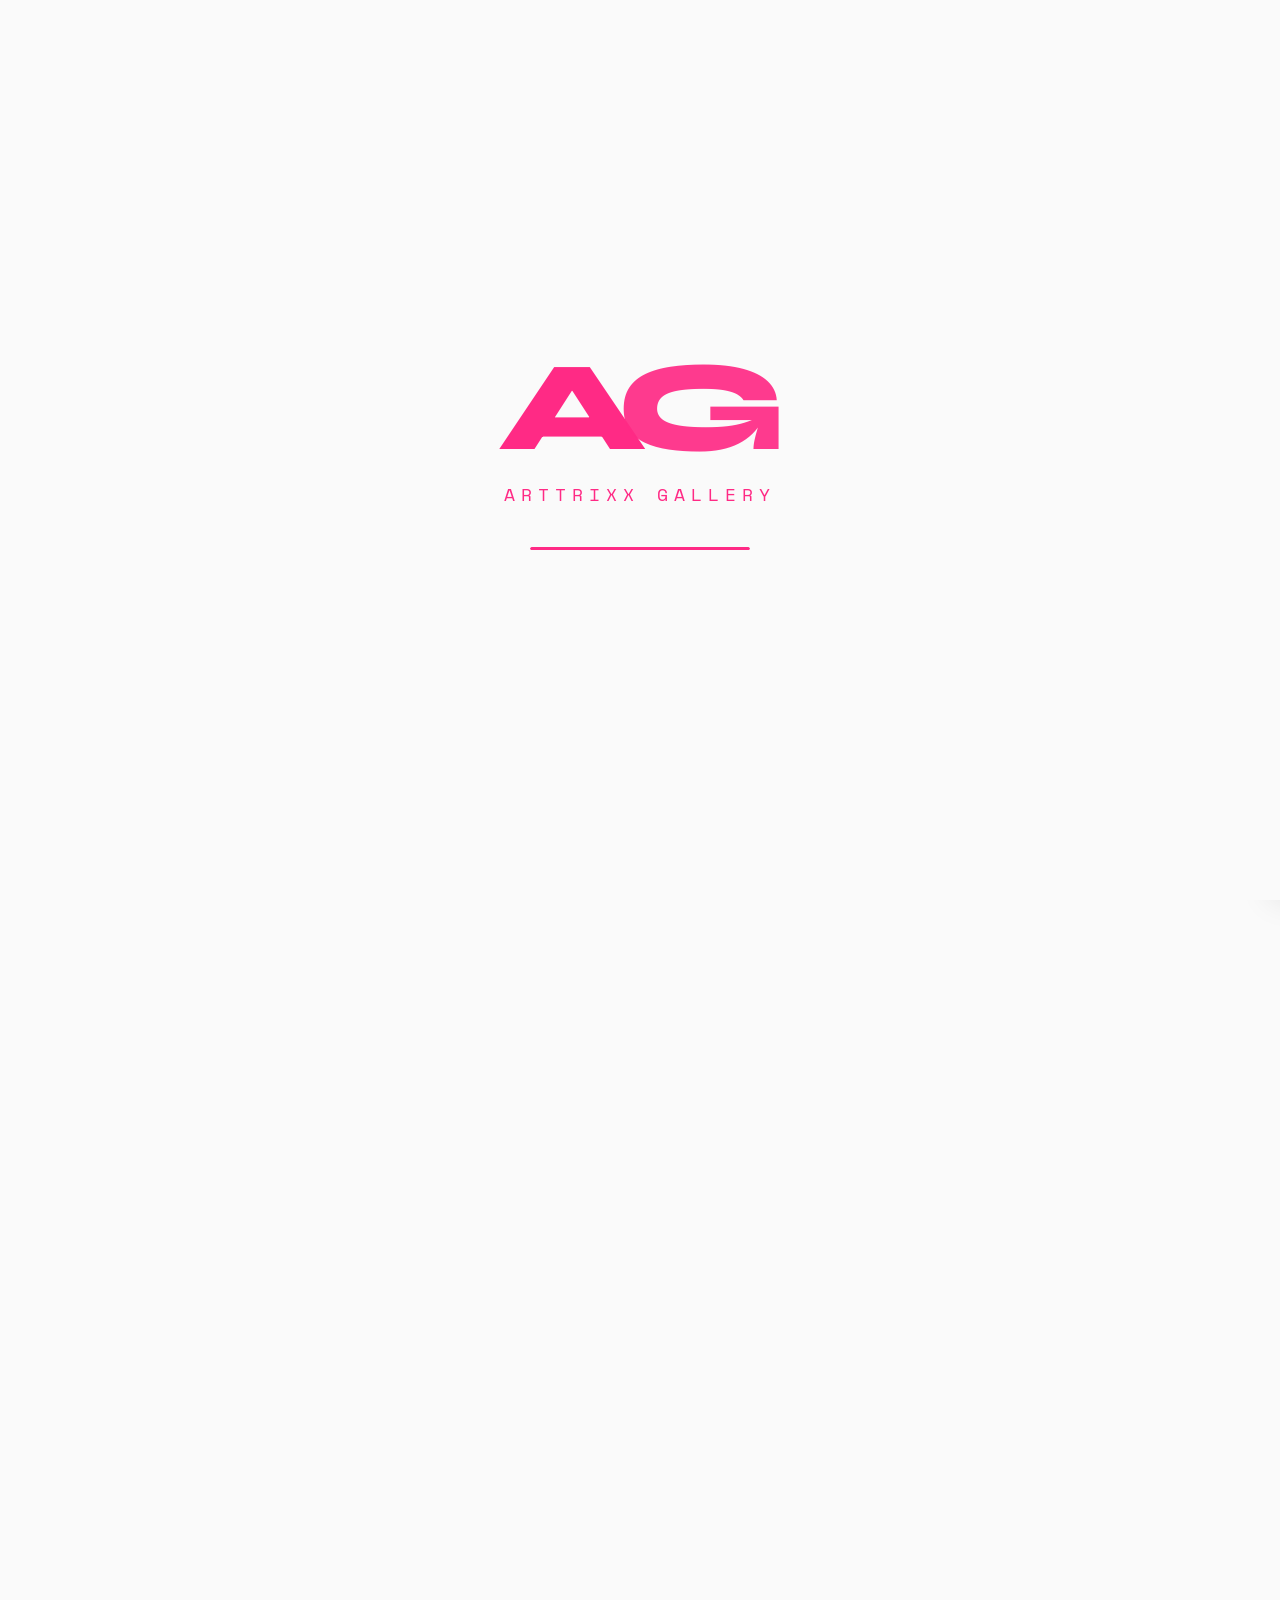
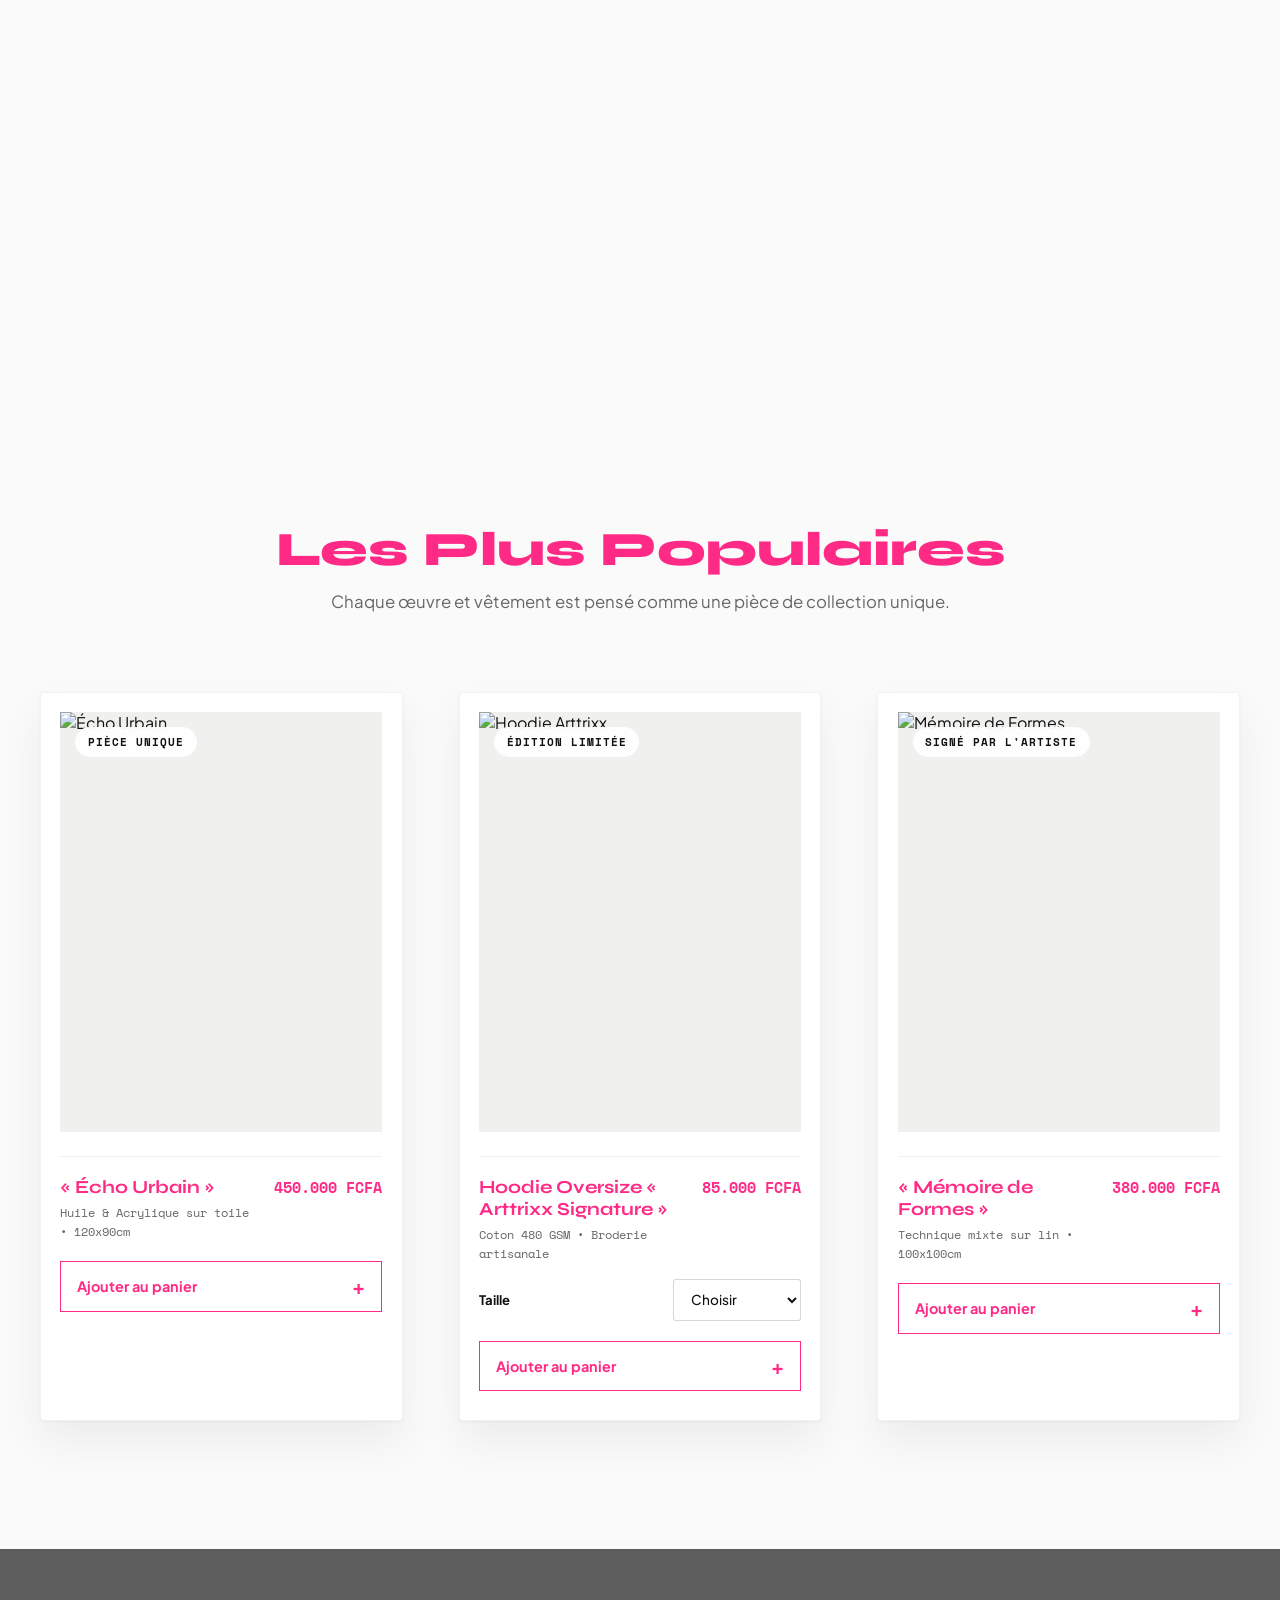
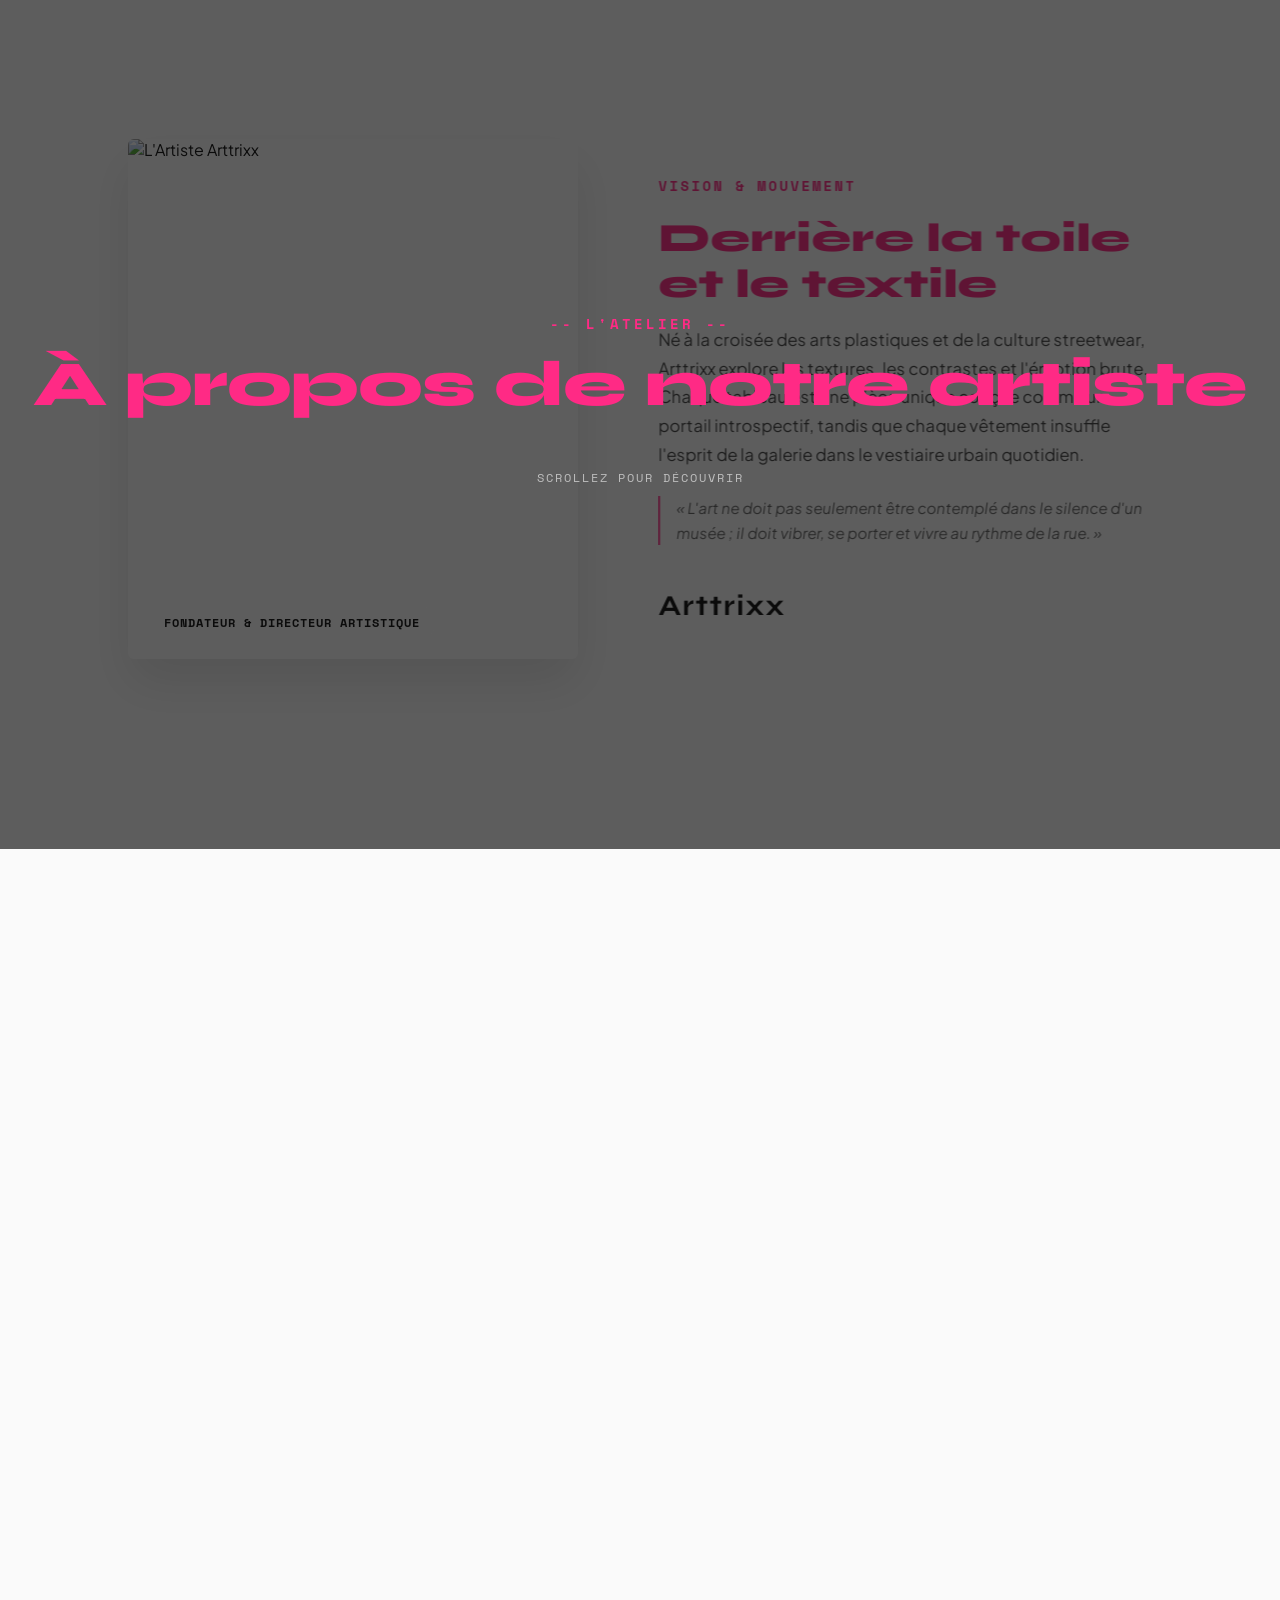
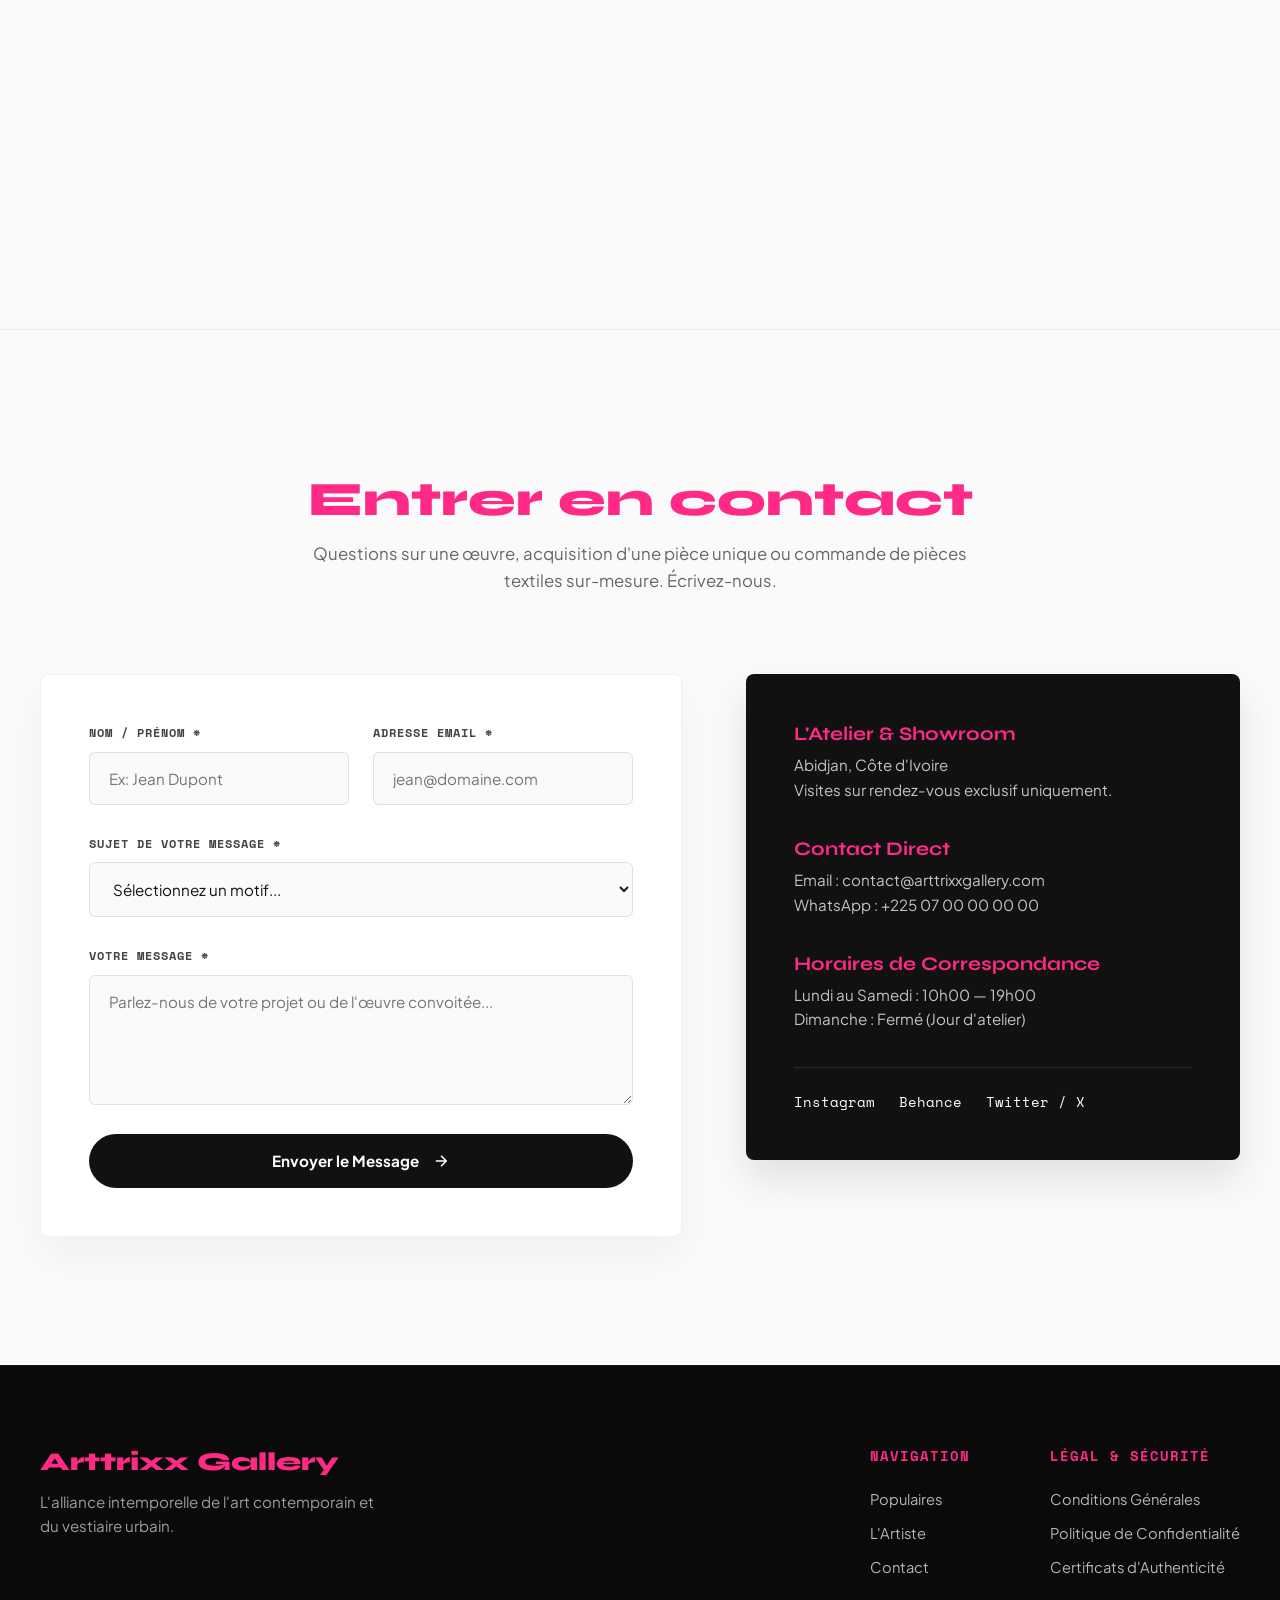
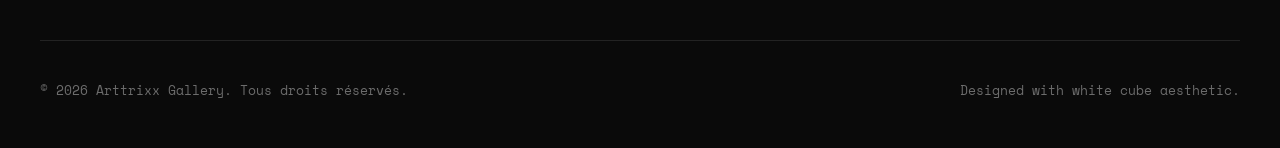
==== commit 339fcb8f: "Add files via upload" ====
--- a/index.html
+++ b/index.html
@@ -8,11 +8,20 @@
   <!-- TYPOGRAPHIES GOOGLE (Syne, Plus Jakarta Sans, Space Mono) -->
   <link rel="preconnect" href="https://fonts.googleapis.com">
   <link rel="preconnect" href="https://fonts.gstatic.com" crossorigin>
-  <link href="https://fonts.googleapis.com/css2?family=Plus+Jakarta+Sans:wght@300;400;500;600;700&family=Space+Mono&family=Syne:wght@700;800&display=swap" rel="stylesheet">
+  <link href="https://fonts.googleapis.com/css2?family=Plus+Jakarta+Sans:wght@300;400;500;600;700&family=Rubik+Wet+Paint&family=Space+Mono&family=Syne:wght@700;800&display=swap" rel="stylesheet">
   
   <link rel="stylesheet" href="style.css">
 </head>
-<body>
+<body data-catalog-category="home">
+  <svg class="svg-filter-definitions" aria-hidden="true" focusable="false">
+    <filter id="pink-gorilla-fur" color-interpolation-filters="sRGB">
+      <feColorMatrix type="matrix" values="
+        0 0 0 0 1
+        0.2498 0.4903 0.0953 0 0.1647
+        0.1430 0.2809 0.0545 0 0.5216
+        0 0 0 1 0" />
+    </filter>
+  </svg>
 
   <!-- ==========================================
        1. PRELOADER / PAGE DE CHARGEMENT FACTICE
@@ -45,14 +54,16 @@
       
       <!-- LOGO TEXTE -->
       <a href="#" class="nav-logo">
-        Arttrixx Gallery
+        <!-- Modifiez src pour choisir un autre fichier de logo. -->
+        <img src="./WhatsApp_Image_2026-10-13_at_09.03.35-removebg-preview.png" alt="" class="nav-logo-image">
+        <span>Arttrixx Gallery</span>
       </a>
 
       <!-- NAVIGATION DESKTOP -->
       <nav class="desktop-nav">
-        <a href="#collections">Collections</a>
-        <a href="#tableaux">Tableaux</a>
-        <a href="#streetwear">T-Shirts & Pulls</a>
+        <a href="#popular">Collections</a>
+        <a href="tableaux.html">Tableaux</a>
+        <a href="streetwear.html">T-Shirts & Pulls</a>
         <a href="#about">L'Artiste</a>
       </nav>
 
@@ -90,9 +101,9 @@
     </div>
 
     <nav class="mobile-nav-links">
-      <a href="#collections" class="drawer-link"><span>01</span> Collections</a>
-      <a href="#tableaux" class="drawer-link"><span>02</span> Tableaux & Toiles</a>
-      <a href="#streetwear" class="drawer-link"><span>03</span> T-Shirts & Pulls</a>
+      <a href="#popular" class="drawer-link"><span>01</span> Collections</a>
+      <a href="tableaux.html" class="drawer-link"><span>02</span> Tableaux & Toiles</a>
+      <a href="streetwear.html" class="drawer-link"><span>03</span> T-Shirts & Pulls</a>
       <a href="#about" class="drawer-link"><span>04</span> L'Artiste</a>
       <a href="#contact" class="drawer-link"><span>05</span> Contact / Exposition</a>
     </nav>
@@ -128,8 +139,8 @@
       <h2 class="hero-title">Là où l'Art Rencontre la Rue</h2>
       <p class="hero-description">Toiles originales, pièces textiles exclusives et art contemporain brut.</p>
       <div class="hero-cta-group">
-        <a href="#popular" class="btn-primary">Découvrir les œuvres</a>
-        <a href="#popular" class="btn-secondary">Voir la sélection</a>
+        <a href="tableaux.html" class="btn-primary">Découvrir les tableaux</a>
+        <a href="streetwear.html" class="btn-secondary">Voir le streetwear</a>
       </div>
     </div>
 
@@ -177,6 +188,12 @@
         </div>
         <span class="art-price">85.000 FCFA</span>
       </div>
+      <label class="product-size-label">Taille
+        <select class="product-size-select" aria-label="Choisir la taille du hoodie" required>
+          <option value="" selected disabled>Choisir</option>
+          <option value="S">S</option><option value="M">M</option><option value="L">L</option><option value="XL">XL</option><option value="XXL">XXL</option>
+        </select>
+      </label>
       <button class="add-to-cart-btn" type="button" data-product-name="Hoodie Oversize Arttrixx Signature">
         Ajouter au panier <span aria-hidden="true">+</span>
       </button>
@@ -340,7 +357,7 @@
     
     <div class="footer-top">
       <div class="footer-brand-col">
-        <h2 class="footer-logo">Arttrixx Gallery</h2>
+        <h2 class="footer-logo"><a class="admin-footer-entry" href="admin.html">Arttrixx Gallery</a></h2>
         <p class="footer-brand-desc">L'alliance intemporelle de l'art contemporain et du vestiaire urbain.</p>
       </div>
 
@@ -369,5 +386,6 @@
 </footer>
 
   <script src="script.js"></script>
+  <script type="module" src="storefront-catalog.js"></script>
 </body>
 </html>
--- a/style.css
+++ b/style.css
@@ -131,12 +131,38 @@
 }
 
 .nav-logo {
+  display: inline-flex;
+  align-items: center;
+  gap: 0.15rem;
   font-family: var(--font-title);
   font-size: 1.3rem;
   font-weight: 800;
   color: var(--rose-accent);
   text-decoration: none;
   letter-spacing: -0.5px;
+}
+
+.nav-logo span {
+  display: inline-block;
+  font-family: 'Rubik Wet Paint', cursive;
+  font-weight: 400;
+  transform: none;
+}
+
+.nav-logo-image {
+  display: block;
+  width: 4rem;
+  height: 4rem;
+  flex: 0 0 4rem;
+  object-fit: contain;
+  filter: url(#pink-gorilla-fur);
+}
+
+.svg-filter-definitions {
+  position: absolute;
+  width: 0;
+  height: 0;
+  overflow: hidden;
 }
 
 .desktop-nav {
@@ -471,6 +497,15 @@
   .burger-btn {
     display: flex;
   }
+  .nav-logo {
+    gap: 0.1rem;
+    font-size: 1.05rem;
+  }
+  .nav-logo-image {
+    width: 3rem;
+    height: 3rem;
+    flex-basis: 3rem;
+  }
   .monogram-text {
     font-size: 6rem;
   }
@@ -554,6 +589,7 @@
   font-weight: 800;
   line-height: 1.1;
   margin-bottom: 1.2rem;
+  color: #FFFFFF !important;
 }
 
 .hero-description {
@@ -751,6 +787,312 @@
   transform: translateY(0);
 }
 
+.product-size-label {
+  display: flex;
+  align-items: center;
+  justify-content: space-between;
+  gap: 1rem;
+  margin-top: 1rem;
+  color: var(--text-dark);
+  font-size: 0.82rem;
+  font-weight: 700;
+}
+
+.product-size-select {
+  min-width: 8rem;
+  padding: 0.65rem 0.8rem;
+  border: 1px solid rgba(0, 0, 0, 0.16);
+  border-radius: 3px;
+  background: #fff;
+  color: var(--text-dark);
+  font: 500 0.85rem var(--font-body);
+}
+
+.product-size-select:focus-visible,
+.checkout-form input:focus-visible {
+  outline: 2px solid var(--rose-accent);
+  outline-offset: 2px;
+}
+
+.cart-modal-overlay[hidden] {
+  display: none;
+}
+
+.cart-modal-overlay {
+  position: fixed;
+  inset: 0;
+  z-index: 3000;
+  display: grid;
+  place-items: center;
+  padding: 1rem;
+  background: rgba(10, 10, 10, 0.66);
+  backdrop-filter: blur(5px);
+}
+
+.cart-modal {
+  position: relative;
+  width: min(100%, 650px);
+  max-height: min(90vh, 850px);
+  overflow-y: auto;
+  padding: clamp(1.5rem, 5vw, 2.75rem);
+  background: #fff;
+  color: var(--text-dark);
+  box-shadow: 0 25px 90px rgba(0, 0, 0, 0.3);
+}
+
+.cart-modal-close {
+  position: absolute;
+  top: 0.8rem;
+  right: 1rem;
+  width: 2.5rem;
+  height: 2.5rem;
+  border: 0;
+  background: transparent;
+  color: var(--text-dark);
+  font-size: 2rem;
+  cursor: pointer;
+}
+
+.cart-modal-eyebrow {
+  color: var(--rose-accent);
+  font: 0.72rem var(--font-mono);
+  letter-spacing: 0.12em;
+  text-transform: uppercase;
+}
+
+.cart-modal h2 {
+  margin: 0.45rem 2rem 1.5rem 0;
+  color: var(--text-dark) !important;
+  font: 800 clamp(1.8rem, 5vw, 2.4rem)/1.1 var(--font-title);
+}
+
+.cart-modal h2 span {
+  color: var(--text-muted);
+  font: 500 1rem var(--font-body);
+}
+
+.cart-line-list {
+  border-top: 1px solid var(--border-light);
+}
+
+.cart-line-item {
+  display: grid;
+  grid-template-columns: 5rem minmax(0, 1fr) auto;
+  gap: 1rem;
+  align-items: center;
+  padding: 1rem 0;
+  border-bottom: 1px solid var(--border-light);
+}
+
+.cart-line-image {
+  width: 5rem;
+  height: 5.5rem;
+  object-fit: cover;
+  background: #f1f1f1;
+}
+
+.cart-line-details h3 {
+  margin: 0 0 0.25rem;
+  color: var(--text-dark) !important;
+  font: 700 0.95rem/1.35 var(--font-title);
+}
+
+.cart-line-size,
+.cart-line-price {
+  margin: 0.2rem 0;
+  color: var(--text-muted);
+  font-size: 0.8rem;
+}
+
+.cart-line-price {
+  color: var(--rose-accent);
+  font-weight: 700;
+}
+
+.cart-line-controls {
+  display: flex;
+  align-items: center;
+  gap: 0.65rem;
+  margin-top: 0.6rem;
+  font-size: 0.85rem;
+}
+
+.cart-line-controls button:not(.cart-line-remove) {
+  width: 1.7rem;
+  height: 1.7rem;
+  border: 1px solid var(--border-light);
+  background: #fff;
+  cursor: pointer;
+}
+
+.cart-line-remove {
+  margin-left: 0.35rem;
+  border: 0;
+  background: none;
+  color: #8b4242;
+  font: 0.75rem var(--font-body);
+  text-decoration: underline;
+  cursor: pointer;
+}
+
+.cart-line-total {
+  align-self: start;
+  padding-top: 0.25rem;
+  font-size: 0.82rem;
+  white-space: nowrap;
+}
+
+.cart-totals {
+  margin-top: 1rem;
+}
+
+.cart-totals p {
+  display: flex;
+  justify-content: space-between;
+  gap: 1rem;
+  margin: 0;
+  padding: 0.45rem 0;
+  color: var(--text-muted);
+  font-size: 0.9rem;
+}
+
+.cart-totals strong {
+  color: var(--text-dark);
+  white-space: nowrap;
+}
+
+.cart-totals .cart-grand-total {
+  margin-top: 0.5rem;
+  padding-top: 1rem;
+  border-top: 1px solid var(--border-light);
+  color: var(--text-dark);
+  font-size: 1.05rem;
+  font-weight: 700;
+}
+
+.cart-totals .cart-grand-total strong {
+  color: var(--rose-accent);
+}
+
+.cart-checkout-button,
+.cart-continue-button {
+  width: 100%;
+  min-height: 3.2rem;
+  margin-top: 1rem;
+  padding: 0.9rem 1rem;
+  border: 1px solid var(--rose-accent);
+  background: var(--rose-accent);
+  color: #fff;
+  font: 700 0.9rem var(--font-body);
+  cursor: pointer;
+  transition: background 0.2s ease, color 0.2s ease;
+}
+
+.cart-checkout-button:hover {
+  background: #d91d6b;
+}
+
+.cart-continue-button {
+  margin-top: 0.5rem;
+  background: transparent;
+  color: var(--rose-accent);
+}
+
+.cart-continue-button:hover {
+  background: rgba(255, 42, 133, 0.08);
+}
+
+.cart-empty-message,
+.checkout-total-preview {
+  color: var(--text-muted);
+  font-size: 0.95rem;
+  line-height: 1.65;
+}
+
+.cart-back-button {
+  display: block;
+  margin: 0 0 1.5rem;
+  padding: 0;
+  border: 0;
+  background: none;
+  color: var(--text-muted);
+  font: 0.85rem var(--font-body);
+  cursor: pointer;
+}
+
+.checkout-total-preview strong {
+  color: var(--rose-accent);
+}
+
+.checkout-form {
+  display: grid;
+  gap: 1rem;
+  margin-top: 1.25rem;
+}
+
+.checkout-form label {
+  display: grid;
+  gap: 0.45rem;
+  color: var(--text-dark);
+  font-size: 0.82rem;
+  font-weight: 700;
+}
+
+.checkout-form input {
+  width: 100%;
+  min-height: 3rem;
+  padding: 0.7rem 0.8rem;
+  border: 1px solid rgba(0, 0, 0, 0.16);
+  border-radius: 2px;
+  background: #fff;
+  color: var(--text-dark);
+  font: 400 0.9rem var(--font-body);
+}
+
+.checkout-form .cart-checkout-button {
+  margin-top: 0.3rem;
+}
+
+.order-success-mark {
+  display: grid;
+  place-items: center;
+  width: 3.2rem;
+  height: 3.2rem;
+  margin-bottom: 1.2rem;
+  border-radius: 50%;
+  background: rgba(255, 42, 133, 0.12);
+  color: var(--rose-accent);
+  font-size: 1.6rem;
+}
+
+@media (max-width: 520px) {
+  .cart-modal-overlay {
+    padding: 0;
+    align-items: end;
+  }
+
+  .cart-modal {
+    width: 100%;
+    max-height: 94vh;
+    padding: 2.3rem 1.2rem 1.5rem;
+  }
+
+  .cart-line-item {
+    grid-template-columns: 3.8rem minmax(0, 1fr);
+    gap: 0.7rem;
+  }
+
+  .cart-line-image {
+    width: 3.8rem;
+    height: 4.6rem;
+  }
+
+  .cart-line-total {
+    grid-column: 2;
+    padding-top: 0;
+  }
+}
+
 @media (max-width: 1024px) {
   .art-grid {
     grid-template-columns: 1fr;
@@ -1191,6 +1533,12 @@
   color: #FFFFFF;
 }
 
+.admin-footer-entry {
+  color: inherit;
+  text-decoration: none;
+  cursor: pointer;
+}
+
 .footer-brand-desc {
   color: rgba(255, 255, 255, 0.6);
   font-size: 0.95rem;
@@ -1239,6 +1587,15 @@
   color: rgba(255, 255, 255, 0.4);
 }
 
+h1,
+h2,
+h3,
+h4,
+h5,
+h6 {
+  color: var(--rose-accent) !important;
+}
+
 /* RESPONSIVE */
 @media (max-width: 1024px) {
   .contact-grid, .footer-top, .form-row {
